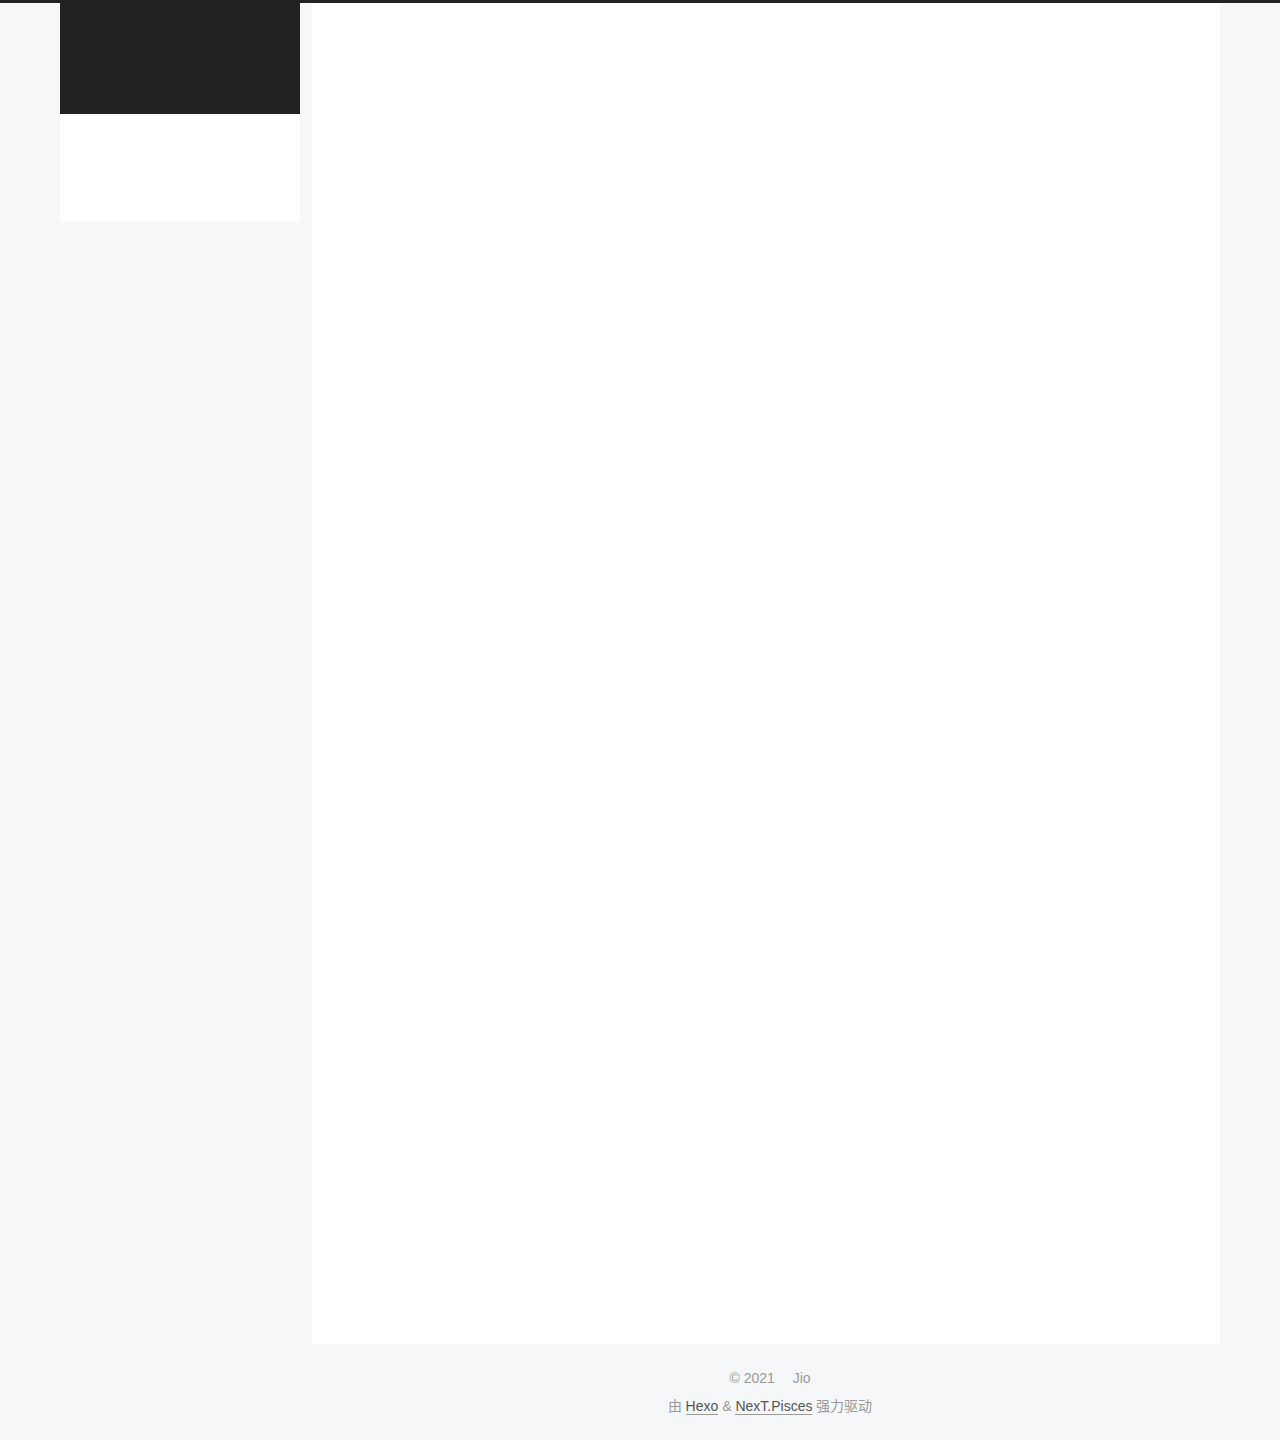
==== index.html @ 6884c003 "Site updated: 2021-04-02 17:48:42" ====
<!DOCTYPE html>
<html lang="zh-CN">
<head>
  <meta charset="UTF-8">
<meta name="viewport" content="width=device-width, initial-scale=1, maximum-scale=2">
<meta name="theme-color" content="#222">
<meta name="generator" content="Hexo 5.4.0">
  <link rel="apple-touch-icon" sizes="180x180" href="/images/apple-touch-icon-next.png">
  <link rel="icon" type="image/png" sizes="32x32" href="/images/favicon-32x32-next.png">
  <link rel="icon" type="image/png" sizes="16x16" href="/images/favicon-16x16-next.png">
  <link rel="mask-icon" href="/images/logo.svg" color="#222">

<link rel="stylesheet" href="/css/main.css">


<link rel="stylesheet" href="/lib/font-awesome/css/all.min.css">

<script id="hexo-configurations">
    var NexT = window.NexT || {};
    var CONFIG = {"hostname":"jio.ee","root":"/","scheme":"Pisces","version":"7.8.0","exturl":false,"sidebar":{"position":"left","display":"post","padding":18,"offset":12,"onmobile":false},"copycode":{"enable":false,"show_result":false,"style":null},"back2top":{"enable":true,"sidebar":false,"scrollpercent":false},"bookmark":{"enable":false,"color":"#222","save":"auto"},"fancybox":false,"mediumzoom":false,"lazyload":false,"pangu":false,"comments":{"style":"tabs","active":null,"storage":true,"lazyload":false,"nav":null},"algolia":{"hits":{"per_page":10},"labels":{"input_placeholder":"Search for Posts","hits_empty":"We didn't find any results for the search: ${query}","hits_stats":"${hits} results found in ${time} ms"}},"localsearch":{"enable":false,"trigger":"auto","top_n_per_article":1,"unescape":false,"preload":false},"motion":{"enable":true,"async":false,"transition":{"post_block":"fadeIn","post_header":"slideDownIn","post_body":"slideDownIn","coll_header":"slideLeftIn","sidebar":"slideUpIn"}}};
  </script>

  <meta property="og:type" content="website">
<meta property="og:title" content="Jio">
<meta property="og:url" content="https://jio.ee/index.html">
<meta property="og:site_name" content="Jio">
<meta property="og:locale" content="zh_CN">
<meta property="article:author" content="Jio">
<meta name="twitter:card" content="summary">

<link rel="canonical" href="https://jio.ee/">


<script id="page-configurations">
  // https://hexo.io/docs/variables.html
  CONFIG.page = {
    sidebar: "",
    isHome : true,
    isPost : false,
    lang   : 'zh-CN'
  };
</script>

  <title>Jio</title>
  






  <noscript>
  <style>
  .use-motion .brand,
  .use-motion .menu-item,
  .sidebar-inner,
  .use-motion .post-block,
  .use-motion .pagination,
  .use-motion .comments,
  .use-motion .post-header,
  .use-motion .post-body,
  .use-motion .collection-header { opacity: initial; }

  .use-motion .site-title,
  .use-motion .site-subtitle {
    opacity: initial;
    top: initial;
  }

  .use-motion .logo-line-before i { left: initial; }
  .use-motion .logo-line-after i { right: initial; }
  </style>
</noscript>

</head>

<body itemscope itemtype="http://schema.org/WebPage">
  <div class="container use-motion">
    <div class="headband"></div>

    <header class="header" itemscope itemtype="http://schema.org/WPHeader">
      <div class="header-inner"><div class="site-brand-container">
  <div class="site-nav-toggle">
    <div class="toggle" aria-label="切换导航栏">
      <span class="toggle-line toggle-line-first"></span>
      <span class="toggle-line toggle-line-middle"></span>
      <span class="toggle-line toggle-line-last"></span>
    </div>
  </div>

  <div class="site-meta">

    <a href="/" class="brand" rel="start">
      <span class="logo-line-before"><i></i></span>
      <h1 class="site-title">Jio</h1>
      <span class="logo-line-after"><i></i></span>
    </a>
      <p class="site-subtitle" itemprop="description">啾啾的成长日记</p>
  </div>

  <div class="site-nav-right">
    <div class="toggle popup-trigger">
    </div>
  </div>
</div>




<nav class="site-nav">
  <ul id="menu" class="main-menu menu">
        <li class="menu-item menu-item-home">

    <a href="/" rel="section"><i class="fa fa-home fa-fw"></i>首页</a>

  </li>
        <li class="menu-item menu-item-archives">

    <a href="/archives/" rel="section"><i class="fa fa-archive fa-fw"></i>归档</a>

  </li>
  </ul>
</nav>




</div>
    </header>

    
  <div class="back-to-top">
    <i class="fa fa-arrow-up"></i>
    <span>0%</span>
  </div>


    <main class="main">
      <div class="main-inner">
        <div class="content-wrap">
          

          <div class="content index posts-expand">
            
      
  
  
  <article itemscope itemtype="http://schema.org/Article" class="post-block" lang="zh-CN">
    <link itemprop="mainEntityOfPage" href="https://jio.ee/2021/04/02/helloworld/">

    <span hidden itemprop="author" itemscope itemtype="http://schema.org/Person">
      <meta itemprop="image" content="/images/avatar.gif">
      <meta itemprop="name" content="Jio">
      <meta itemprop="description" content="">
    </span>

    <span hidden itemprop="publisher" itemscope itemtype="http://schema.org/Organization">
      <meta itemprop="name" content="Jio">
    </span>
      <header class="post-header">
        <h2 class="post-title" itemprop="name headline">
          
            <a href="/2021/04/02/helloworld/" class="post-title-link" itemprop="url">helloworld</a>
        </h2>

        <div class="post-meta">
            <span class="post-meta-item">
              <span class="post-meta-item-icon">
                <i class="far fa-calendar"></i>
              </span>
              <span class="post-meta-item-text">发表于</span>

              <time title="创建时间：2021-04-02 15:03:25" itemprop="dateCreated datePublished" datetime="2021-04-02T15:03:25+08:00">2021-04-02</time>
            </span>

          

        </div>
      </header>

    
    
    
    <div class="post-body" itemprop="articleBody">

      
          
      
    </div>

    
    
    
      <footer class="post-footer">
        <div class="post-eof"></div>
      </footer>
  </article>
  
  
  

      
  
  
  <article itemscope itemtype="http://schema.org/Article" class="post-block" lang="zh-CN">
    <link itemprop="mainEntityOfPage" href="https://jio.ee/2021/04/02/hello-world/">

    <span hidden itemprop="author" itemscope itemtype="http://schema.org/Person">
      <meta itemprop="image" content="/images/avatar.gif">
      <meta itemprop="name" content="Jio">
      <meta itemprop="description" content="">
    </span>

    <span hidden itemprop="publisher" itemscope itemtype="http://schema.org/Organization">
      <meta itemprop="name" content="Jio">
    </span>
      <header class="post-header">
        <h2 class="post-title" itemprop="name headline">
          
            <a href="/2021/04/02/hello-world/" class="post-title-link" itemprop="url">Hello World</a>
        </h2>

        <div class="post-meta">
            <span class="post-meta-item">
              <span class="post-meta-item-icon">
                <i class="far fa-calendar"></i>
              </span>
              <span class="post-meta-item-text">发表于</span>

              <time title="创建时间：2021-04-02 14:15:33" itemprop="dateCreated datePublished" datetime="2021-04-02T14:15:33+08:00">2021-04-02</time>
            </span>

          

        </div>
      </header>

    
    
    
    <div class="post-body" itemprop="articleBody">

      
          <p>Welcome to <a target="_blank" rel="noopener" href="https://hexo.io/">Hexo</a>! This is your very first post. Check <a target="_blank" rel="noopener" href="https://hexo.io/docs/">documentation</a> for more info. If you get any problems when using Hexo, you can find the answer in <a target="_blank" rel="noopener" href="https://hexo.io/docs/troubleshooting.html">troubleshooting</a> or you can ask me on <a target="_blank" rel="noopener" href="https://github.com/hexojs/hexo/issues">GitHub</a>.</p>
<h2 id="Quick-Start"><a href="#Quick-Start" class="headerlink" title="Quick Start"></a>Quick Start</h2><h3 id="Create-a-new-post"><a href="#Create-a-new-post" class="headerlink" title="Create a new post"></a>Create a new post</h3><figure class="highlight bash"><table><tr><td class="gutter"><pre><span class="line">1</span><br></pre></td><td class="code"><pre><span class="line">$ hexo new <span class="string">&quot;My New Post&quot;</span></span><br></pre></td></tr></table></figure>

<p>More info: <a target="_blank" rel="noopener" href="https://hexo.io/docs/writing.html">Writing</a></p>
<h3 id="Run-server"><a href="#Run-server" class="headerlink" title="Run server"></a>Run server</h3><figure class="highlight bash"><table><tr><td class="gutter"><pre><span class="line">1</span><br></pre></td><td class="code"><pre><span class="line">$ hexo server</span><br></pre></td></tr></table></figure>

<p>More info: <a target="_blank" rel="noopener" href="https://hexo.io/docs/server.html">Server</a></p>
<h3 id="Generate-static-files"><a href="#Generate-static-files" class="headerlink" title="Generate static files"></a>Generate static files</h3><figure class="highlight bash"><table><tr><td class="gutter"><pre><span class="line">1</span><br></pre></td><td class="code"><pre><span class="line">$ hexo generate</span><br></pre></td></tr></table></figure>

<p>More info: <a target="_blank" rel="noopener" href="https://hexo.io/docs/generating.html">Generating</a></p>
<h3 id="Deploy-to-remote-sites"><a href="#Deploy-to-remote-sites" class="headerlink" title="Deploy to remote sites"></a>Deploy to remote sites</h3><figure class="highlight bash"><table><tr><td class="gutter"><pre><span class="line">1</span><br></pre></td><td class="code"><pre><span class="line">$ hexo deploy</span><br></pre></td></tr></table></figure>

<p>More info: <a target="_blank" rel="noopener" href="https://hexo.io/docs/one-command-deployment.html">Deployment</a></p>

      
    </div>

    
    
    
      <footer class="post-footer">
        <div class="post-eof"></div>
      </footer>
  </article>
  
  
  


  



          </div>
          

<script>
  window.addEventListener('tabs:register', () => {
    let { activeClass } = CONFIG.comments;
    if (CONFIG.comments.storage) {
      activeClass = localStorage.getItem('comments_active') || activeClass;
    }
    if (activeClass) {
      let activeTab = document.querySelector(`a[href="#comment-${activeClass}"]`);
      if (activeTab) {
        activeTab.click();
      }
    }
  });
  if (CONFIG.comments.storage) {
    window.addEventListener('tabs:click', event => {
      if (!event.target.matches('.tabs-comment .tab-content .tab-pane')) return;
      let commentClass = event.target.classList[1];
      localStorage.setItem('comments_active', commentClass);
    });
  }
</script>

        </div>
          
  
  <div class="toggle sidebar-toggle">
    <span class="toggle-line toggle-line-first"></span>
    <span class="toggle-line toggle-line-middle"></span>
    <span class="toggle-line toggle-line-last"></span>
  </div>

  <aside class="sidebar">
    <div class="sidebar-inner">

      <ul class="sidebar-nav motion-element">
        <li class="sidebar-nav-toc">
          文章目录
        </li>
        <li class="sidebar-nav-overview">
          站点概览
        </li>
      </ul>

      <!--noindex-->
      <div class="post-toc-wrap sidebar-panel">
      </div>
      <!--/noindex-->

      <div class="site-overview-wrap sidebar-panel">
        <div class="site-author motion-element" itemprop="author" itemscope itemtype="http://schema.org/Person">
  <p class="site-author-name" itemprop="name">Jio</p>
  <div class="site-description" itemprop="description"></div>
</div>
<div class="site-state-wrap motion-element">
  <nav class="site-state">
      <div class="site-state-item site-state-posts">
          <a href="/archives/">
        
          <span class="site-state-item-count">2</span>
          <span class="site-state-item-name">日志</span>
        </a>
      </div>
  </nav>
</div>
  <div class="links-of-author motion-element">
      <span class="links-of-author-item">
        <a href="https://github.com/jiopia" title="GitHub → https:&#x2F;&#x2F;github.com&#x2F;jiopia" rel="noopener" target="_blank"><i class="fab fa-github fa-fw"></i>GitHub</a>
      </span>
      <span class="links-of-author-item">
        <a href="mailto:admin@jio.ee" title="E-Mail → mailto:admin@jio.ee"><i class="fa fa-envelope fa-fw"></i>E-Mail</a>
      </span>
  </div>



      </div>

    </div>
  </aside>
  <div id="sidebar-dimmer"></div>


      </div>
    </main>

    <footer class="footer">
      <div class="footer-inner">
        

        

<div class="copyright">
  
  &copy; 
  <span itemprop="copyrightYear">2021</span>
  <span class="with-love">
    <i class="fa fa-heart"></i>
  </span>
  <span class="author" itemprop="copyrightHolder">Jio</span>
</div>
  <div class="powered-by">由 <a href="https://hexo.io/" class="theme-link" rel="noopener" target="_blank">Hexo</a> & <a href="https://pisces.theme-next.org/" class="theme-link" rel="noopener" target="_blank">NexT.Pisces</a> 强力驱动
  </div>

        








      </div>
    </footer>
  </div>

  
  <script src="/lib/anime.min.js"></script>
  <script src="/lib/velocity/velocity.min.js"></script>
  <script src="/lib/velocity/velocity.ui.min.js"></script>

<script src="/js/utils.js"></script>

<script src="/js/motion.js"></script>


<script src="/js/schemes/pisces.js"></script>


<script src="/js/next-boot.js"></script>




  















  

  

</body>
</html>
---- css/main.css ----
:root {
  --body-bg-color: #f5f7f9;
  --content-bg-color: #fff;
  --card-bg-color: #f5f5f5;
  --text-color: #555;
  --blockquote-color: #666;
  --link-color: #555;
  --link-hover-color: #222;
  --brand-color: #fff;
  --brand-hover-color: #fff;
  --table-row-odd-bg-color: #f9f9f9;
  --table-row-hover-bg-color: #f5f5f5;
  --menu-item-bg-color: #f5f5f5;
  --btn-default-bg: #fff;
  --btn-default-color: #555;
  --btn-default-border-color: #555;
  --btn-default-hover-bg: #222;
  --btn-default-hover-color: #fff;
  --btn-default-hover-border-color: #222;
}
html {
  line-height: 1.15; /* 1 */
  -webkit-text-size-adjust: 100%; /* 2 */
}
body {
  margin: 0;
}
main {
  display: block;
}
h1 {
  font-size: 2em;
  margin: 0.67em 0;
}
hr {
  box-sizing: content-box; /* 1 */
  height: 0; /* 1 */
  overflow: visible; /* 2 */
}
pre {
  font-family: monospace, monospace; /* 1 */
  font-size: 1em; /* 2 */
}
a {
  background: transparent;
}
abbr[title] {
  border-bottom: none; /* 1 */
  text-decoration: underline; /* 2 */
  text-decoration: underline dotted; /* 2 */
}
b,
strong {
  font-weight: bolder;
}
code,
kbd,
samp {
  font-family: monospace, monospace; /* 1 */
  font-size: 1em; /* 2 */
}
small {
  font-size: 80%;
}
sub,
sup {
  font-size: 75%;
  line-height: 0;
  position: relative;
  vertical-align: baseline;
}
sub {
  bottom: -0.25em;
}
sup {
  top: -0.5em;
}
img {
  border-style: none;
}
button,
input,
optgroup,
select,
textarea {
  font-family: inherit; /* 1 */
  font-size: 100%; /* 1 */
  line-height: 1.15; /* 1 */
  margin: 0; /* 2 */
}
button,
input {
/* 1 */
  overflow: visible;
}
button,
select {
/* 1 */
  text-transform: none;
}
button,
[type='button'],
[type='reset'],
[type='submit'] {
  -webkit-appearance: button;
}
button::-moz-focus-inner,
[type='button']::-moz-focus-inner,
[type='reset']::-moz-focus-inner,
[type='submit']::-moz-focus-inner {
  border-style: none;
  padding: 0;
}
button:-moz-focusring,
[type='button']:-moz-focusring,
[type='reset']:-moz-focusring,
[type='submit']:-moz-focusring {
  outline: 1px dotted ButtonText;
}
fieldset {
  padding: 0.35em 0.75em 0.625em;
}
legend {
  box-sizing: border-box; /* 1 */
  color: inherit; /* 2 */
  display: table; /* 1 */
  max-width: 100%; /* 1 */
  padding: 0; /* 3 */
  white-space: normal; /* 1 */
}
progress {
  vertical-align: baseline;
}
textarea {
  overflow: auto;
}
[type='checkbox'],
[type='radio'] {
  box-sizing: border-box; /* 1 */
  padding: 0; /* 2 */
}
[type='number']::-webkit-inner-spin-button,
[type='number']::-webkit-outer-spin-button {
  height: auto;
}
[type='search'] {
  outline-offset: -2px; /* 2 */
  -webkit-appearance: textfield; /* 1 */
}
[type='search']::-webkit-search-decoration {
  -webkit-appearance: none;
}
::-webkit-file-upload-button {
  font: inherit; /* 2 */
  -webkit-appearance: button; /* 1 */
}
details {
  display: block;
}
summary {
  display: list-item;
}
template {
  display: none;
}
[hidden] {
  display: none;
}
::selection {
  background: #262a30;
  color: #eee;
}
html,
body {
  height: 100%;
}
body {
  background: var(--body-bg-color);
  color: var(--text-color);
  font-family: 'Lato', "PingFang SC", "Microsoft YaHei", sans-serif;
  font-size: 1em;
  line-height: 2;
}
@media (max-width: 991px) {
  body {
    padding-left: 0 !important;
    padding-right: 0 !important;
  }
}
h1,
h2,
h3,
h4,
h5,
h6 {
  font-family: 'Lato', "PingFang SC", "Microsoft YaHei", sans-serif;
  font-weight: bold;
  line-height: 1.5;
  margin: 20px 0 15px;
}
h1 {
  font-size: 1.5em;
}
h2 {
  font-size: 1.375em;
}
h3 {
  font-size: 1.25em;
}
h4 {
  font-size: 1.125em;
}
h5 {
  font-size: 1em;
}
h6 {
  font-size: 0.875em;
}
p {
  margin: 0 0 20px 0;
}
a,
span.exturl {
  border-bottom: 1px solid #999;
  color: var(--link-color);
  outline: 0;
  text-decoration: none;
  overflow-wrap: break-word;
  word-wrap: break-word;
  cursor: pointer;
}
a:hover,
span.exturl:hover {
  border-bottom-color: var(--link-hover-color);
  color: var(--link-hover-color);
}
iframe,
img,
video {
  display: block;
  margin-left: auto;
  margin-right: auto;
  max-width: 100%;
}
hr {
  background-image: repeating-linear-gradient(-45deg, #ddd, #ddd 4px, transparent 4px, transparent 8px);
  border: 0;
  height: 3px;
  margin: 40px 0;
}
blockquote {
  border-left: 4px solid #ddd;
  color: var(--blockquote-color);
  margin: 0;
  padding: 0 15px;
}
blockquote cite::before {
  content: '-';
  padding: 0 5px;
}
dt {
  font-weight: bold;
}
dd {
  margin: 0;
  padding: 0;
}
kbd {
  background-color: #f5f5f5;
  background-image: linear-gradient(#eee, #fff, #eee);
  border: 1px solid #ccc;
  border-radius: 0.2em;
  box-shadow: 0.1em 0.1em 0.2em rgba(0,0,0,0.1);
  color: #555;
  font-family: inherit;
  padding: 0.1em 0.3em;
  white-space: nowrap;
}
.table-container {
  overflow: auto;
}
table {
  border-collapse: collapse;
  border-spacing: 0;
  font-size: 0.875em;
  margin: 0 0 20px 0;
  width: 100%;
}
tbody tr:nth-of-type(odd) {
  background: var(--table-row-odd-bg-color);
}
tbody tr:hover {
  background: var(--table-row-hover-bg-color);
}
caption,
th,
td {
  font-weight: normal;
  padding: 8px;
  vertical-align: middle;
}
th,
td {
  border: 1px solid #ddd;
  border-bottom: 3px solid #ddd;
}
th {
  font-weight: 700;
  padding-bottom: 10px;
}
td {
  border-bottom-width: 1px;
}
.btn {
  background: var(--btn-default-bg);
  border: 2px solid var(--btn-default-border-color);
  border-radius: 2px;
  color: var(--btn-default-color);
  display: inline-block;
  font-size: 0.875em;
  line-height: 2;
  padding: 0 20px;
  text-decoration: none;
  transition-property: background-color;
  transition-delay: 0s;
  transition-duration: 0.2s;
  transition-timing-function: ease-in-out;
}
.btn:hover {
  background: var(--btn-default-hover-bg);
  border-color: var(--btn-default-hover-border-color);
  color: var(--btn-default-hover-color);
}
.btn + .btn {
  margin: 0 0 8px 8px;
}
.btn .fa-fw {
  text-align: left;
  width: 1.285714285714286em;
}
.toggle {
  line-height: 0;
}
.toggle .toggle-line {
  background: #fff;
  display: inline-block;
  height: 2px;
  left: 0;
  position: relative;
  top: 0;
  transition: all 0.4s;
  vertical-align: top;
  width: 100%;
}
.toggle .toggle-line:not(:first-child) {
  margin-top: 3px;
}
.toggle.toggle-arrow .toggle-line-first {
  left: 50%;
  top: 2px;
  transform: rotate(45deg);
  width: 50%;
}
.toggle.toggle-arrow .toggle-line-middle {
  left: 2px;
  width: 90%;
}
.toggle.toggle-arrow .toggle-line-last {
  left: 50%;
  top: -2px;
  transform: rotate(-45deg);
  width: 50%;
}
.toggle.toggle-close .toggle-line-first {
  transform: rotate(-45deg);
  top: 5px;
}
.toggle.toggle-close .toggle-line-middle {
  opacity: 0;
}
.toggle.toggle-close .toggle-line-last {
  transform: rotate(45deg);
  top: -5px;
}
.highlight,
pre {
  background: #f7f7f7;
  color: #4d4d4c;
  line-height: 1.6;
  margin: 0 auto 20px;
}
pre,
code {
  font-family: consolas, Menlo, monospace, "PingFang SC", "Microsoft YaHei";
}
code {
  background: #eee;
  border-radius: 3px;
  color: #555;
  padding: 2px 4px;
  overflow-wrap: break-word;
  word-wrap: break-word;
}
.highlight *::selection {
  background: #d6d6d6;
}
.highlight pre {
  border: 0;
  margin: 0;
  padding: 10px 0;
}
.highlight table {
  border: 0;
  margin: 0;
  width: auto;
}
.highlight td {
  border: 0;
  padding: 0;
}
.highlight figcaption {
  background: #eff2f3;
  color: #4d4d4c;
  display: flex;
  font-size: 0.875em;
  justify-content: space-between;
  line-height: 1.2;
  padding: 0.5em;
}
.highlight figcaption a {
  color: #4d4d4c;
}
.highlight figcaption a:hover {
  border-bottom-color: #4d4d4c;
}
.highlight .gutter {
  -moz-user-select: none;
  -ms-user-select: none;
  -webkit-user-select: none;
  user-select: none;
}
.highlight .gutter pre {
  background: #eff2f3;
  color: #869194;
  padding-left: 10px;
  padding-right: 10px;
  text-align: right;
}
.highlight .code pre {
  background: #f7f7f7;
  padding-left: 10px;
  width: 100%;
}
.gist table {
  width: auto;
}
.gist table td {
  border: 0;
}
pre {
  overflow: auto;
  padding: 10px;
}
pre code {
  background: none;
  color: #4d4d4c;
  font-size: 0.875em;
  padding: 0;
  text-shadow: none;
}
pre .deletion {
  background: #fdd;
}
pre .addition {
  background: #dfd;
}
pre .meta {
  color: #eab700;
  -moz-user-select: none;
  -ms-user-select: none;
  -webkit-user-select: none;
  user-select: none;
}
pre .comment {
  color: #8e908c;
}
pre .variable,
pre .attribute,
pre .tag,
pre .name,
pre .regexp,
pre .ruby .constant,
pre .xml .tag .title,
pre .xml .pi,
pre .xml .doctype,
pre .html .doctype,
pre .css .id,
pre .css .class,
pre .css .pseudo {
  color: #c82829;
}
pre .number,
pre .preprocessor,
pre .built_in,
pre .builtin-name,
pre .literal,
pre .params,
pre .constant,
pre .command {
  color: #f5871f;
}
pre .ruby .class .title,
pre .css .rules .attribute,
pre .string,
pre .symbol,
pre .value,
pre .inheritance,
pre .header,
pre .ruby .symbol,
pre .xml .cdata,
pre .special,
pre .formula {
  color: #718c00;
}
pre .title,
pre .css .hexcolor {
  color: #3e999f;
}
pre .function,
pre .python .decorator,
pre .python .title,
pre .ruby .function .title,
pre .ruby .title .keyword,
pre .perl .sub,
pre .javascript .title,
pre .coffeescript .title {
  color: #4271ae;
}
pre .keyword,
pre .javascript .function {
  color: #8959a8;
}
.blockquote-center {
  border-left: none;
  margin: 40px 0;
  padding: 0;
  position: relative;
  text-align: center;
}
.blockquote-center .fa {
  display: block;
  opacity: 0.6;
  position: absolute;
  width: 100%;
}
.blockquote-center .fa-quote-left {
  border-top: 1px solid #ccc;
  text-align: left;
  top: -20px;
}
.blockquote-center .fa-quote-right {
  border-bottom: 1px solid #ccc;
  text-align: right;
  bottom: -20px;
}
.blockquote-center p,
.blockquote-center div {
  text-align: center;
}
.post-body .group-picture img {
  margin: 0 auto;
  padding: 0 3px;
}
.group-picture-row {
  margin-bottom: 6px;
  overflow: hidden;
}
.group-picture-column {
  float: left;
  margin-bottom: 10px;
}
.post-body .label {
  color: #555;
  display: inline;
  padding: 0 2px;
}
.post-body .label.default {
  background: #f0f0f0;
}
.post-body .label.primary {
  background: #efe6f7;
}
.post-body .label.info {
  background: #e5f2f8;
}
.post-body .label.success {
  background: #e7f4e9;
}
.post-body .label.warning {
  background: #fcf6e1;
}
.post-body .label.danger {
  background: #fae8eb;
}
.post-body .tabs {
  margin-bottom: 20px;
}
.post-body .tabs,
.tabs-comment {
  display: block;
  padding-top: 10px;
  position: relative;
}
.post-body .tabs ul.nav-tabs,
.tabs-comment ul.nav-tabs {
  display: flex;
  flex-wrap: wrap;
  margin: 0;
  margin-bottom: -1px;
  padding: 0;
}
@media (max-width: 413px) {
  .post-body .tabs ul.nav-tabs,
  .tabs-comment ul.nav-tabs {
    display: block;
    margin-bottom: 5px;
  }
}
.post-body .tabs ul.nav-tabs li.tab,
.tabs-comment ul.nav-tabs li.tab {
  border-bottom: 1px solid #ddd;
  border-left: 1px solid transparent;
  border-right: 1px solid transparent;
  border-top: 3px solid transparent;
  flex-grow: 1;
  list-style-type: none;
  border-radius: 0 0 0 0;
}
@media (max-width: 413px) {
  .post-body .tabs ul.nav-tabs li.tab,
  .tabs-comment ul.nav-tabs li.tab {
    border-bottom: 1px solid transparent;
    border-left: 3px solid transparent;
    border-right: 1px solid transparent;
    border-top: 1px solid transparent;
  }
}
@media (max-width: 413px) {
  .post-body .tabs ul.nav-tabs li.tab,
  .tabs-comment ul.nav-tabs li.tab {
    border-radius: 0;
  }
}
.post-body .tabs ul.nav-tabs li.tab a,
.tabs-comment ul.nav-tabs li.tab a {
  border-bottom: initial;
  display: block;
  line-height: 1.8;
  outline: 0;
  padding: 0.25em 0.75em;
  text-align: center;
  transition-delay: 0s;
  transition-duration: 0.2s;
  transition-timing-function: ease-out;
}
.post-body .tabs ul.nav-tabs li.tab a i,
.tabs-comment ul.nav-tabs li.tab a i {
  width: 1.285714285714286em;
}
.post-body .tabs ul.nav-tabs li.tab.active,
.tabs-comment ul.nav-tabs li.tab.active {
  border-bottom: 1px solid transparent;
  border-left: 1px solid #ddd;
  border-right: 1px solid #ddd;
  border-top: 3px solid #fc6423;
}
@media (max-width: 413px) {
  .post-body .tabs ul.nav-tabs li.tab.active,
  .tabs-comment ul.nav-tabs li.tab.active {
    border-bottom: 1px solid #ddd;
    border-left: 3px solid #fc6423;
    border-right: 1px solid #ddd;
    border-top: 1px solid #ddd;
  }
}
.post-body .tabs ul.nav-tabs li.tab.active a,
.tabs-comment ul.nav-tabs li.tab.active a {
  color: var(--link-color);
  cursor: default;
}
.post-body .tabs .tab-content .tab-pane,
.tabs-comment .tab-content .tab-pane {
  border: 1px solid #ddd;
  border-top: 0;
  padding: 20px 20px 0 20px;
  border-radius: 0;
}
.post-body .tabs .tab-content .tab-pane:not(.active),
.tabs-comment .tab-content .tab-pane:not(.active) {
  display: none;
}
.post-body .tabs .tab-content .tab-pane.active,
.tabs-comment .tab-content .tab-pane.active {
  display: block;
}
.post-body .tabs .tab-content .tab-pane.active:nth-of-type(1),
.tabs-comment .tab-content .tab-pane.active:nth-of-type(1) {
  border-radius: 0 0 0 0;
}
@media (max-width: 413px) {
  .post-body .tabs .tab-content .tab-pane.active:nth-of-type(1),
  .tabs-comment .tab-content .tab-pane.active:nth-of-type(1) {
    border-radius: 0;
  }
}
.post-body .note {
  border-radius: 3px;
  margin-bottom: 20px;
  padding: 1em;
  position: relative;
  border: 1px solid #eee;
  border-left-width: 5px;
}
.post-body .note h2,
.post-body .note h3,
.post-body .note h4,
.post-body .note h5,
.post-body .note h6 {
  margin-top: 0;
  border-bottom: initial;
  margin-bottom: 0;
  padding-top: 0;
}
.post-body .note p:first-child,
.post-body .note ul:first-child,
.post-body .note ol:first-child,
.post-body .note table:first-child,
.post-body .note pre:first-child,
.post-body .note blockquote:first-child,
.post-body .note img:first-child {
  margin-top: 0;
}
.post-body .note p:last-child,
.post-body .note ul:last-child,
.post-body .note ol:last-child,
.post-body .note table:last-child,
.post-body .note pre:last-child,
.post-body .note blockquote:last-child,
.post-body .note img:last-child {
  margin-bottom: 0;
}
.post-body .note.default {
  border-left-color: #777;
}
.post-body .note.default h2,
.post-body .note.default h3,
.post-body .note.default h4,
.post-body .note.default h5,
.post-body .note.default h6 {
  color: #777;
}
.post-body .note.primary {
  border-left-color: #6f42c1;
}
.post-body .note.primary h2,
.post-body .note.primary h3,
.post-body .note.primary h4,
.post-body .note.primary h5,
.post-body .note.primary h6 {
  color: #6f42c1;
}
.post-body .note.info {
  border-left-color: #428bca;
}
.post-body .note.info h2,
.post-body .note.info h3,
.post-body .note.info h4,
.post-body .note.info h5,
.post-body .note.info h6 {
  color: #428bca;
}
.post-body .note.success {
  border-left-color: #5cb85c;
}
.post-body .note.success h2,
.post-body .note.success h3,
.post-body .note.success h4,
.post-body .note.success h5,
.post-body .note.success h6 {
  color: #5cb85c;
}
.post-body .note.warning {
  border-left-color: #f0ad4e;
}
.post-body .note.warning h2,
.post-body .note.warning h3,
.post-body .note.warning h4,
.post-body .note.warning h5,
.post-body .note.warning h6 {
  color: #f0ad4e;
}
.post-body .note.danger {
  border-left-color: #d9534f;
}
.post-body .note.danger h2,
.post-body .note.danger h3,
.post-body .note.danger h4,
.post-body .note.danger h5,
.post-body .note.danger h6 {
  color: #d9534f;
}
.pagination .prev,
.pagination .next,
.pagination .page-number,
.pagination .space {
  display: inline-block;
  margin: 0 10px;
  padding: 0 11px;
  position: relative;
  top: -1px;
}
@media (max-width: 767px) {
  .pagination .prev,
  .pagination .next,
  .pagination .page-number,
  .pagination .space {
    margin: 0 5px;
  }
}
.pagination {
  border-top: 1px solid #eee;
  margin: 120px 0 0;
  text-align: center;
}
.pagination .prev,
.pagination .next,
.pagination .page-number {
  border-bottom: 0;
  border-top: 1px solid #eee;
  transition-property: border-color;
  transition-delay: 0s;
  transition-duration: 0.2s;
  transition-timing-function: ease-in-out;
}
.pagination .prev:hover,
.pagination .next:hover,
.pagination .page-number:hover {
  border-top-color: #222;
}
.pagination .space {
  margin: 0;
  padding: 0;
}
.pagination .prev {
  margin-left: 0;
}
.pagination .next {
  margin-right: 0;
}
.pagination .page-number.current {
  background: #ccc;
  border-top-color: #ccc;
  color: #fff;
}
@media (max-width: 767px) {
  .pagination {
    border-top: none;
  }
  .pagination .prev,
  .pagination .next,
  .pagination .page-number {
    border-bottom: 1px solid #eee;
    border-top: 0;
    margin-bottom: 10px;
    padding: 0 10px;
  }
  .pagination .prev:hover,
  .pagination .next:hover,
  .pagination .page-number:hover {
    border-bottom-color: #222;
  }
}
.comments {
  margin-top: 60px;
  overflow: hidden;
}
.comment-button-group {
  display: flex;
  flex-wrap: wrap-reverse;
  justify-content: center;
  margin: 1em 0;
}
.comment-button-group .comment-button {
  margin: 0.1em 0.2em;
}
.comment-button-group .comment-button.active {
  background: var(--btn-default-hover-bg);
  border-color: var(--btn-default-hover-border-color);
  color: var(--btn-default-hover-color);
}
.comment-position {
  display: none;
}
.comment-position.active {
  display: block;
}
.tabs-comment {
  background: var(--content-bg-color);
  margin-top: 4em;
  padding-top: 0;
}
.tabs-comment .comments {
  border: 0;
  box-shadow: none;
  margin-top: 0;
  padding-top: 0;
}
.container {
  min-height: 100%;
  position: relative;
}
.main-inner {
  margin: 0 auto;
  width: calc(100% - 20px);
}
@media (min-width: 1200px) {
  .main-inner {
    width: 1160px;
  }
}
@media (min-width: 1600px) {
  .main-inner {
    width: 73%;
  }
}
@media (max-width: 767px) {
  .content-wrap {
    padding: 0 20px;
  }
}
.header {
  background: transparent;
}
.header-inner {
  margin: 0 auto;
  width: calc(100% - 20px);
}
@media (min-width: 1200px) {
  .header-inner {
    width: 1160px;
  }
}
@media (min-width: 1600px) {
  .header-inner {
    width: 73%;
  }
}
.site-brand-container {
  display: flex;
  flex-shrink: 0;
  padding: 0 10px;
}
.headband {
  background: #222;
  height: 3px;
}
.site-meta {
  flex-grow: 1;
  text-align: center;
}
@media (max-width: 767px) {
  .site-meta {
    text-align: center;
  }
}
.brand {
  border-bottom: none;
  color: var(--brand-color);
  display: inline-block;
  line-height: 1.375em;
  padding: 0 40px;
  position: relative;
}
.brand:hover {
  color: var(--brand-hover-color);
}
.site-title {
  font-family: 'Lato', "PingFang SC", "Microsoft YaHei", sans-serif;
  font-size: 1.375em;
  font-weight: normal;
  margin: 0;
}
.site-subtitle {
  color: #ddd;
  font-size: 0.8125em;
  margin: 10px 0;
}
.use-motion .brand {
  opacity: 0;
}
.use-motion .site-title,
.use-motion .site-subtitle,
.use-motion .custom-logo-image {
  opacity: 0;
  position: relative;
  top: -10px;
}
.site-nav-toggle,
.site-nav-right {
  display: none;
}
@media (max-width: 767px) {
  .site-nav-toggle,
  .site-nav-right {
    display: flex;
    flex-direction: column;
    justify-content: center;
  }
}
.site-nav-toggle .toggle,
.site-nav-right .toggle {
  color: var(--text-color);
  padding: 10px;
  width: 22px;
}
.site-nav-toggle .toggle .toggle-line,
.site-nav-right .toggle .toggle-line {
  background: var(--text-color);
  border-radius: 1px;
}
.site-nav {
  display: block;
}
@media (max-width: 767px) {
  .site-nav {
    clear: both;
    display: none;
  }
}
.site-nav.site-nav-on {
  display: block;
}
.menu {
  margin-top: 20px;
  padding-left: 0;
  text-align: center;
}
.menu-item {
  display: inline-block;
  list-style: none;
  margin: 0 10px;
}
@media (max-width: 767px) {
  .menu-item {
    display: block;
    margin-top: 10px;
  }
  .menu-item.menu-item-search {
    display: none;
  }
}
.menu-item a,
.menu-item span.exturl {
  border-bottom: 0;
  display: block;
  font-size: 0.8125em;
  transition-property: border-color;
  transition-delay: 0s;
  transition-duration: 0.2s;
  transition-timing-function: ease-in-out;
}
@media (hover: none) {
  .menu-item a:hover,
  .menu-item span.exturl:hover {
    border-bottom-color: transparent !important;
  }
}
.menu-item .fa,
.menu-item .fab,
.menu-item .far,
.menu-item .fas {
  margin-right: 8px;
}
.menu-item .badge {
  display: inline-block;
  font-weight: bold;
  line-height: 1;
  margin-left: 0.35em;
  margin-top: 0.35em;
  text-align: center;
  white-space: nowrap;
}
@media (max-width: 767px) {
  .menu-item .badge {
    float: right;
    margin-left: 0;
  }
}
.menu-item-active a,
.menu .menu-item a:hover,
.menu .menu-item span.exturl:hover {
  background: var(--menu-item-bg-color);
}
.use-motion .menu-item {
  opacity: 0;
}
.sidebar {
  background: #222;
  bottom: 0;
  box-shadow: inset 0 2px 6px #000;
  position: fixed;
  top: 0;
}
@media (max-width: 991px) {
  .sidebar {
    display: none;
  }
}
.sidebar-inner {
  color: #999;
  padding: 18px 10px;
  text-align: center;
}
.cc-license {
  margin-top: 10px;
  text-align: center;
}
.cc-license .cc-opacity {
  border-bottom: none;
  opacity: 0.7;
}
.cc-license .cc-opacity:hover {
  opacity: 0.9;
}
.cc-license img {
  display: inline-block;
}
.site-author-image {
  border: 1px solid #eee;
  display: block;
  margin: 0 auto;
  max-width: 120px;
  padding: 2px;
}
.site-author-name {
  color: var(--text-color);
  font-weight: 600;
  margin: 0;
  text-align: center;
}
.site-description {
  color: #999;
  font-size: 0.8125em;
  margin-top: 0;
  text-align: center;
}
.links-of-author {
  margin-top: 15px;
}
.links-of-author a,
.links-of-author span.exturl {
  border-bottom-color: #555;
  display: inline-block;
  font-size: 0.8125em;
  margin-bottom: 10px;
  margin-right: 10px;
  vertical-align: middle;
}
.links-of-author a::before,
.links-of-author span.exturl::before {
  background: #cdecfe;
  border-radius: 50%;
  content: ' ';
  display: inline-block;
  height: 4px;
  margin-right: 3px;
  vertical-align: middle;
  width: 4px;
}
.sidebar-button {
  margin-top: 15px;
}
.sidebar-button a {
  border: 1px solid #fc6423;
  border-radius: 4px;
  color: #fc6423;
  display: inline-block;
  padding: 0 15px;
}
.sidebar-button a .fa,
.sidebar-button a .fab,
.sidebar-button a .far,
.sidebar-button a .fas {
  margin-right: 5px;
}
.sidebar-button a:hover {
  background: #fc6423;
  border: 1px solid #fc6423;
  color: #fff;
}
.sidebar-button a:hover .fa,
.sidebar-button a:hover .fab,
.sidebar-button a:hover .far,
.sidebar-button a:hover .fas {
  color: #fff;
}
.links-of-blogroll {
  font-size: 0.8125em;
  margin-top: 10px;
}
.links-of-blogroll-title {
  font-size: 0.875em;
  font-weight: 600;
  margin-top: 0;
}
.links-of-blogroll-list {
  list-style: none;
  margin: 0;
  padding: 0;
}
#sidebar-dimmer {
  display: none;
}
@media (max-width: 767px) {
  #sidebar-dimmer {
    background: #000;
    display: block;
    height: 100%;
    left: 100%;
    opacity: 0;
    position: fixed;
    top: 0;
    width: 100%;
    z-index: 1100;
  }
  .sidebar-active + #sidebar-dimmer {
    opacity: 0.7;
    transform: translateX(-100%);
    transition: opacity 0.5s;
  }
}
.sidebar-nav {
  margin: 0;
  padding-bottom: 20px;
  padding-left: 0;
}
.sidebar-nav li {
  border-bottom: 1px solid transparent;
  color: var(--text-color);
  cursor: pointer;
  display: inline-block;
  font-size: 0.875em;
}
.sidebar-nav li.sidebar-nav-overview {
  margin-left: 10px;
}
.sidebar-nav li:hover {
  color: #fc6423;
}
.sidebar-nav .sidebar-nav-active {
  border-bottom-color: #fc6423;
  color: #fc6423;
}
.sidebar-nav .sidebar-nav-active:hover {
  color: #fc6423;
}
.sidebar-panel {
  display: none;
  overflow-x: hidden;
  overflow-y: auto;
}
.sidebar-panel-active {
  display: block;
}
.sidebar-toggle {
  background: #222;
  bottom: 45px;
  cursor: pointer;
  height: 14px;
  left: 30px;
  padding: 5px;
  position: fixed;
  width: 14px;
  z-index: 1300;
}
@media (max-width: 991px) {
  .sidebar-toggle {
    left: 20px;
    opacity: 0.8;
    display: none;
  }
}
.sidebar-toggle:hover .toggle-line {
  background: #fc6423;
}
.post-toc {
  font-size: 0.875em;
}
.post-toc ol {
  list-style: none;
  margin: 0;
  padding: 0 2px 5px 10px;
  text-align: left;
}
.post-toc ol > ol {
  padding-left: 0;
}
.post-toc ol a {
  transition-property: all;
  transition-delay: 0s;
  transition-duration: 0.2s;
  transition-timing-function: ease-in-out;
}
.post-toc .nav-item {
  line-height: 1.8;
  overflow: hidden;
  text-overflow: ellipsis;
  white-space: nowrap;
}
.post-toc .nav .nav-child {
  display: none;
}
.post-toc .nav .active > .nav-child {
  display: block;
}
.post-toc .nav .active-current > .nav-child {
  display: block;
}
.post-toc .nav .active-current > .nav-child > .nav-item {
  display: block;
}
.post-toc .nav .active > a {
  border-bottom-color: #fc6423;
  color: #fc6423;
}
.post-toc .nav .active-current > a {
  color: #fc6423;
}
.post-toc .nav .active-current > a:hover {
  color: #fc6423;
}
.site-state {
  display: flex;
  justify-content: center;
  line-height: 1.4;
  margin-top: 10px;
  overflow: hidden;
  text-align: center;
  white-space: nowrap;
}
.site-state-item {
  padding: 0 15px;
}
.site-state-item:not(:first-child) {
  border-left: 1px solid #eee;
}
.site-state-item a {
  border-bottom: none;
}
.site-state-item-count {
  display: block;
  font-size: 1em;
  font-weight: 600;
  text-align: center;
}
.site-state-item-name {
  color: #999;
  font-size: 0.8125em;
}
.footer {
  color: #999;
  font-size: 0.875em;
  padding: 20px 0;
}
.footer.footer-fixed {
  bottom: 0;
  left: 0;
  position: absolute;
  right: 0;
}
.footer-inner {
  box-sizing: border-box;
  margin: 0 auto;
  text-align: center;
  width: calc(100% - 20px);
}
@media (min-width: 1200px) {
  .footer-inner {
    width: 1160px;
  }
}
@media (min-width: 1600px) {
  .footer-inner {
    width: 73%;
  }
}
.languages {
  display: inline-block;
  font-size: 1.125em;
  position: relative;
}
.languages .lang-select-label span {
  margin: 0 0.5em;
}
.languages .lang-select {
  height: 100%;
  left: 0;
  opacity: 0;
  position: absolute;
  top: 0;
  width: 100%;
}
.with-love {
  color: #ff0000;
  display: inline-block;
  margin: 0 5px;
}
.powered-by,
.theme-info {
  display: inline-block;
}
@-moz-keyframes iconAnimate {
  0%, 100% {
    transform: scale(1);
  }
  10%, 30% {
    transform: scale(0.9);
  }
  20%, 40%, 60%, 80% {
    transform: scale(1.1);
  }
  50%, 70% {
    transform: scale(1.1);
  }
}
@-webkit-keyframes iconAnimate {
  0%, 100% {
    transform: scale(1);
  }
  10%, 30% {
    transform: scale(0.9);
  }
  20%, 40%, 60%, 80% {
    transform: scale(1.1);
  }
  50%, 70% {
    transform: scale(1.1);
  }
}
@-o-keyframes iconAnimate {
  0%, 100% {
    transform: scale(1);
  }
  10%, 30% {
    transform: scale(0.9);
  }
  20%, 40%, 60%, 80% {
    transform: scale(1.1);
  }
  50%, 70% {
    transform: scale(1.1);
  }
}
@keyframes iconAnimate {
  0%, 100% {
    transform: scale(1);
  }
  10%, 30% {
    transform: scale(0.9);
  }
  20%, 40%, 60%, 80% {
    transform: scale(1.1);
  }
  50%, 70% {
    transform: scale(1.1);
  }
}
.back-to-top {
  font-size: 12px;
  text-align: center;
  transition-delay: 0s;
  transition-duration: 0.2s;
  transition-timing-function: ease-in-out;
}
.back-to-top {
  background: #222;
  bottom: -100px;
  box-sizing: border-box;
  color: #fff;
  cursor: pointer;
  left: 30px;
  opacity: 0.6;
  padding: 0 6px;
  position: fixed;
  transition-property: bottom;
  z-index: 1300;
  width: 24px;
}
.back-to-top span {
  display: none;
}
.back-to-top:hover {
  color: #fc6423;
}
.back-to-top.back-to-top-on {
  bottom: 30px;
}
@media (max-width: 991px) {
  .back-to-top {
    left: 20px;
    opacity: 0.8;
  }
}
.post-body {
  font-family: 'Lato', "PingFang SC", "Microsoft YaHei", sans-serif;
  overflow-wrap: break-word;
  word-wrap: break-word;
}
@media (min-width: 1200px) {
  .post-body {
    font-size: 1.125em;
  }
}
.post-body .exturl .fa {
  font-size: 0.875em;
  margin-left: 4px;
}
.post-body .image-caption,
.post-body .figure .caption {
  color: #999;
  font-size: 0.875em;
  font-weight: bold;
  line-height: 1;
  margin: -20px auto 15px;
  text-align: center;
}
.post-sticky-flag {
  display: inline-block;
  transform: rotate(30deg);
}
.post-button {
  margin-top: 40px;
  text-align: center;
}
.use-motion .post-block,
.use-motion .pagination,
.use-motion .comments {
  opacity: 0;
}
.use-motion .post-header {
  opacity: 0;
}
.use-motion .post-body {
  opacity: 0;
}
.use-motion .collection-header {
  opacity: 0;
}
.posts-collapse {
  margin-left: 35px;
  position: relative;
}
@media (max-width: 767px) {
  .posts-collapse {
    margin-left: 0px;
    margin-right: 0px;
  }
}
.posts-collapse .collection-title {
  font-size: 1.125em;
  position: relative;
}
.posts-collapse .collection-title::before {
  background: #999;
  border: 1px solid #fff;
  border-radius: 50%;
  content: ' ';
  height: 10px;
  left: 0;
  margin-left: -6px;
  margin-top: -4px;
  position: absolute;
  top: 50%;
  width: 10px;
}
.posts-collapse .collection-year {
  font-size: 1.5em;
  font-weight: bold;
  margin: 60px 0;
  position: relative;
}
.posts-collapse .collection-year::before {
  background: #bbb;
  border-radius: 50%;
  content: ' ';
  height: 8px;
  left: 0;
  margin-left: -4px;
  margin-top: -4px;
  position: absolute;
  top: 50%;
  width: 8px;
}
.posts-collapse .collection-header {
  display: block;
  margin: 0 0 0 20px;
}
.posts-collapse .collection-header small {
  color: #bbb;
  margin-left: 5px;
}
.posts-collapse .post-header {
  border-bottom: 1px dashed #ccc;
  margin: 30px 0;
  padding-left: 15px;
  position: relative;
  transition-property: border;
  transition-delay: 0s;
  transition-duration: 0.2s;
  transition-timing-function: ease-in-out;
}
.posts-collapse .post-header::before {
  background: #bbb;
  border: 1px solid #fff;
  border-radius: 50%;
  content: ' ';
  height: 6px;
  left: 0;
  margin-left: -4px;
  position: absolute;
  top: 0.75em;
  transition-property: background;
  width: 6px;
  transition-delay: 0s;
  transition-duration: 0.2s;
  transition-timing-function: ease-in-out;
}
.posts-collapse .post-header:hover {
  border-bottom-color: #666;
}
.posts-collapse .post-header:hover::before {
  background: #222;
}
.posts-collapse .post-meta {
  display: inline;
  font-size: 0.75em;
  margin-right: 10px;
}
.posts-collapse .post-title {
  display: inline;
}
.posts-collapse .post-title a,
.posts-collapse .post-title span.exturl {
  border-bottom: none;
  color: var(--link-color);
}
.posts-collapse .post-title .fa-external-link-alt {
  font-size: 0.875em;
  margin-left: 5px;
}
.posts-collapse::before {
  background: #f5f5f5;
  content: ' ';
  height: 100%;
  left: 0;
  margin-left: -2px;
  position: absolute;
  top: 1.25em;
  width: 4px;
}
.post-eof {
  background: #ccc;
  height: 1px;
  margin: 80px auto 60px;
  text-align: center;
  width: 8%;
}
.post-block:last-of-type .post-eof {
  display: none;
}
.content {
  padding-top: 40px;
}
@media (min-width: 992px) {
  .post-body {
    text-align: justify;
  }
}
@media (max-width: 991px) {
  .post-body {
    text-align: justify;
  }
}
.post-body h1,
.post-body h2,
.post-body h3,
.post-body h4,
.post-body h5,
.post-body h6 {
  padding-top: 10px;
}
.post-body h1 .header-anchor,
.post-body h2 .header-anchor,
.post-body h3 .header-anchor,
.post-body h4 .header-anchor,
.post-body h5 .header-anchor,
.post-body h6 .header-anchor {
  border-bottom-style: none;
  color: #ccc;
  float: right;
  margin-left: 10px;
  visibility: hidden;
}
.post-body h1 .header-anchor:hover,
.post-body h2 .header-anchor:hover,
.post-body h3 .header-anchor:hover,
.post-body h4 .header-anchor:hover,
.post-body h5 .header-anchor:hover,
.post-body h6 .header-anchor:hover {
  color: inherit;
}
.post-body h1:hover .header-anchor,
.post-body h2:hover .header-anchor,
.post-body h3:hover .header-anchor,
.post-body h4:hover .header-anchor,
.post-body h5:hover .header-anchor,
.post-body h6:hover .header-anchor {
  visibility: visible;
}
.post-body iframe,
.post-body img,
.post-body video {
  margin-bottom: 20px;
}
.post-body .video-container {
  height: 0;
  margin-bottom: 20px;
  overflow: hidden;
  padding-top: 75%;
  position: relative;
  width: 100%;
}
.post-body .video-container iframe,
.post-body .video-container object,
.post-body .video-container embed {
  height: 100%;
  left: 0;
  margin: 0;
  position: absolute;
  top: 0;
  width: 100%;
}
.post-gallery {
  align-items: center;
  display: grid;
  grid-gap: 10px;
  grid-template-columns: 1fr 1fr 1fr;
  margin-bottom: 20px;
}
@media (max-width: 767px) {
  .post-gallery {
    grid-template-columns: 1fr 1fr;
  }
}
.post-gallery a {
  border: 0;
}
.post-gallery img {
  margin: 0;
}
.posts-expand .post-header {
  font-size: 1.125em;
}
.posts-expand .post-title {
  font-size: 1.5em;
  font-weight: normal;
  margin: initial;
  text-align: center;
  overflow-wrap: break-word;
  word-wrap: break-word;
}
.posts-expand .post-title-link {
  border-bottom: none;
  color: var(--link-color);
  display: inline-block;
  position: relative;
  vertical-align: top;
}
.posts-expand .post-title-link::before {
  background: var(--link-color);
  bottom: 0;
  content: '';
  height: 2px;
  left: 0;
  position: absolute;
  transform: scaleX(0);
  visibility: hidden;
  width: 100%;
  transition-delay: 0s;
  transition-duration: 0.2s;
  transition-timing-function: ease-in-out;
}
.posts-expand .post-title-link:hover::before {
  transform: scaleX(1);
  visibility: visible;
}
.posts-expand .post-title-link .fa-external-link-alt {
  font-size: 0.875em;
  margin-left: 5px;
}
.posts-expand .post-meta {
  color: #999;
  font-family: 'Lato', "PingFang SC", "Microsoft YaHei", sans-serif;
  font-size: 0.75em;
  margin: 3px 0 60px 0;
  text-align: center;
}
.posts-expand .post-meta .post-description {
  font-size: 0.875em;
  margin-top: 2px;
}
.posts-expand .post-meta time {
  border-bottom: 1px dashed #999;
  cursor: pointer;
}
.post-meta .post-meta-item + .post-meta-item::before {
  content: '|';
  margin: 0 0.5em;
}
.post-meta-divider {
  margin: 0 0.5em;
}
.post-meta-item-icon {
  margin-right: 3px;
}
@media (max-width: 991px) {
  .post-meta-item-icon {
    display: inline-block;
  }
}
@media (max-width: 991px) {
  .post-meta-item-text {
    display: none;
  }
}
.post-nav {
  border-top: 1px solid #eee;
  display: flex;
  justify-content: space-between;
  margin-top: 15px;
  padding: 10px 5px 0;
}
.post-nav-item {
  flex: 1;
}
.post-nav-item a {
  border-bottom: none;
  display: block;
  font-size: 0.875em;
  line-height: 1.6;
  position: relative;
}
.post-nav-item a:active {
  top: 2px;
}
.post-nav-item .fa {
  font-size: 0.75em;
}
.post-nav-item:first-child {
  margin-right: 15px;
}
.post-nav-item:first-child .fa {
  margin-right: 5px;
}
.post-nav-item:last-child {
  margin-left: 15px;
  text-align: right;
}
.post-nav-item:last-child .fa {
  margin-left: 5px;
}
.rtl.post-body p,
.rtl.post-body a,
.rtl.post-body h1,
.rtl.post-body h2,
.rtl.post-body h3,
.rtl.post-body h4,
.rtl.post-body h5,
.rtl.post-body h6,
.rtl.post-body li,
.rtl.post-body ul,
.rtl.post-body ol {
  direction: rtl;
  font-family: UKIJ Ekran;
}
.rtl.post-title {
  font-family: UKIJ Ekran;
}
.post-tags {
  margin-top: 40px;
  text-align: center;
}
.post-tags a {
  display: inline-block;
  font-size: 0.8125em;
}
.post-tags a:not(:last-child) {
  margin-right: 10px;
}
.post-widgets {
  border-top: 1px solid #eee;
  margin-top: 15px;
  text-align: center;
}
.wp_rating {
  height: 20px;
  line-height: 20px;
  margin-top: 10px;
  padding-top: 6px;
  text-align: center;
}
.social-like {
  display: flex;
  font-size: 0.875em;
  justify-content: center;
  text-align: center;
}
.reward-container {
  margin: 20px auto;
  padding: 10px 0;
  text-align: center;
  width: 90%;
}
.reward-container button {
  background: transparent;
  border: 1px solid #fc6423;
  border-radius: 0;
  color: #fc6423;
  cursor: pointer;
  line-height: 2;
  outline: 0;
  padding: 0 15px;
  vertical-align: text-top;
}
.reward-container button:hover {
  background: #fc6423;
  border: 1px solid transparent;
  color: #fa9366;
}
#qr {
  padding-top: 20px;
}
#qr a {
  border: 0;
}
#qr img {
  display: inline-block;
  margin: 0.8em 2em 0 2em;
  max-width: 100%;
  width: 180px;
}
#qr p {
  text-align: center;
}
.category-all-page .category-all-title {
  text-align: center;
}
.category-all-page .category-all {
  margin-top: 20px;
}
.category-all-page .category-list {
  list-style: none;
  margin: 0;
  padding: 0;
}
.category-all-page .category-list-item {
  margin: 5px 10px;
}
.category-all-page .category-list-count {
  color: #bbb;
}
.category-all-page .category-list-count::before {
  content: ' (';
  display: inline;
}
.category-all-page .category-list-count::after {
  content: ') ';
  display: inline;
}
.category-all-page .category-list-child {
  padding-left: 10px;
}
.event-list {
  padding: 0;
}
.event-list hr {
  background: #222;
  margin: 20px 0 45px 0;
}
.event-list hr::after {
  background: #222;
  color: #fff;
  content: 'NOW';
  display: inline-block;
  font-weight: bold;
  padding: 0 5px;
  text-align: right;
}
.event-list .event {
  background: #222;
  margin: 20px 0;
  min-height: 40px;
  padding: 15px 0 15px 10px;
}
.event-list .event .event-summary {
  color: #fff;
  margin: 0;
  padding-bottom: 3px;
}
.event-list .event .event-summary::before {
  animation: dot-flash 1s alternate infinite ease-in-out;
  color: #fff;
  content: '\f111';
  display: inline-block;
  font-size: 10px;
  margin-right: 25px;
  vertical-align: middle;
  font-family: 'Font Awesome 5 Free';
  font-weight: 900;
}
.event-list .event .event-relative-time {
  color: #bbb;
  display: inline-block;
  font-size: 12px;
  font-weight: normal;
  padding-left: 12px;
}
.event-list .event .event-details {
  color: #fff;
  display: block;
  line-height: 18px;
  margin-left: 56px;
  padding-bottom: 6px;
  padding-top: 3px;
  text-indent: -24px;
}
.event-list .event .event-details::before {
  color: #fff;
  display: inline-block;
  margin-right: 9px;
  text-align: center;
  text-indent: 0;
  width: 14px;
  font-family: 'Font Awesome 5 Free';
  font-weight: 900;
}
.event-list .event .event-details.event-location::before {
  content: '\f041';
}
.event-list .event .event-details.event-duration::before {
  content: '\f017';
}
.event-list .event-past {
  background: #f5f5f5;
}
.event-list .event-past .event-summary,
.event-list .event-past .event-details {
  color: #bbb;
  opacity: 0.9;
}
.event-list .event-past .event-summary::before,
.event-list .event-past .event-details::before {
  animation: none;
  color: #bbb;
}
@-moz-keyframes dot-flash {
  from {
    opacity: 1;
    transform: scale(1);
  }
  to {
    opacity: 0;
    transform: scale(0.8);
  }
}
@-webkit-keyframes dot-flash {
  from {
    opacity: 1;
    transform: scale(1);
  }
  to {
    opacity: 0;
    transform: scale(0.8);
  }
}
@-o-keyframes dot-flash {
  from {
    opacity: 1;
    transform: scale(1);
  }
  to {
    opacity: 0;
    transform: scale(0.8);
  }
}
@keyframes dot-flash {
  from {
    opacity: 1;
    transform: scale(1);
  }
  to {
    opacity: 0;
    transform: scale(0.8);
  }
}
ul.breadcrumb {
  font-size: 0.75em;
  list-style: none;
  margin: 1em 0;
  padding: 0 2em;
  text-align: center;
}
ul.breadcrumb li {
  display: inline;
}
ul.breadcrumb li + li::before {
  content: '/\00a0';
  font-weight: normal;
  padding: 0.5em;
}
ul.breadcrumb li + li:last-child {
  font-weight: bold;
}
.tag-cloud {
  text-align: center;
}
.tag-cloud a {
  display: inline-block;
  margin: 10px;
}
.tag-cloud a:hover {
  color: var(--link-hover-color) !important;
}
.header {
  margin: 0 auto;
  position: relative;
  width: calc(100% - 20px);
}
@media (min-width: 1200px) {
  .header {
    width: 1160px;
  }
}
@media (min-width: 1600px) {
  .header {
    width: 73%;
  }
}
@media (max-width: 991px) {
  .header {
    width: auto;
  }
}
.header-inner {
  background: var(--content-bg-color);
  border-radius: initial;
  box-shadow: initial;
  overflow: hidden;
  padding: 0;
  position: absolute;
  top: 0;
  width: 240px;
}
@media (min-width: 1200px) {
  .header-inner {
    width: 240px;
  }
}
@media (max-width: 991px) {
  .header-inner {
    border-radius: initial;
    position: relative;
    width: auto;
  }
}
.main-inner {
  align-items: flex-start;
  display: flex;
  justify-content: space-between;
  flex-direction: row-reverse;
}
@media (max-width: 991px) {
  .main-inner {
    width: auto;
  }
}
.content-wrap {
  background: var(--content-bg-color);
  border-radius: initial;
  box-shadow: initial;
  box-sizing: border-box;
  padding: 40px;
  width: calc(100% - 252px);
}
@media (max-width: 991px) {
  .content-wrap {
    border-radius: initial;
    padding: 20px;
    width: 100%;
  }
}
.footer-inner {
  padding-left: 260px;
}
.back-to-top {
  left: auto;
  right: 30px;
}
@media (max-width: 991px) {
  .back-to-top {
    right: 20px;
  }
}
@media (max-width: 991px) {
  .footer-inner {
    padding-left: 0;
    padding-right: 0;
    width: auto;
  }
}
.site-brand-container {
  background: #222;
}
@media (max-width: 991px) {
  .site-brand-container {
    box-shadow: 0 0 16px rgba(0,0,0,0.5);
  }
}
.site-meta {
  padding: 20px 0;
}
.brand {
  padding: 0;
}
.site-subtitle {
  margin: 10px 10px 0;
}
.custom-logo-image {
  margin-top: 20px;
}
@media (max-width: 991px) {
  .custom-logo-image {
    display: none;
  }
}
@media (min-width: 768px) and (max-width: 991px) {
  .site-nav-toggle,
  .site-nav-right {
    display: flex;
    flex-direction: column;
    justify-content: center;
  }
}
.site-nav-toggle .toggle,
.site-nav-right .toggle {
  color: #fff;
}
.site-nav-toggle .toggle .toggle-line,
.site-nav-right .toggle .toggle-line {
  background: #fff;
}
@media (min-width: 768px) and (max-width: 991px) {
  .site-nav {
    display: none;
  }
}
.menu .menu-item {
  display: block;
  margin: 0;
}
.menu .menu-item a,
.menu .menu-item span.exturl {
  padding: 5px 20px;
  position: relative;
  text-align: left;
  transition-property: background-color;
}
@media (max-width: 991px) {
  .menu .menu-item.menu-item-search {
    display: none;
  }
}
.menu .menu-item .badge {
  background: #ccc;
  border-radius: 10px;
  color: #fff;
  float: right;
  padding: 2px 5px;
  text-shadow: 1px 1px 0 rgba(0,0,0,0.1);
  vertical-align: middle;
}
.main-menu .menu-item-active a::after {
  background: #bbb;
  border-radius: 50%;
  content: ' ';
  height: 6px;
  margin-top: -3px;
  position: absolute;
  right: 15px;
  top: 50%;
  width: 6px;
}
.sub-menu {
  background: var(--content-bg-color);
  border-bottom: 1px solid #ddd;
  margin: 0;
  padding: 6px 0;
}
.sub-menu .menu-item {
  display: inline-block;
}
.sub-menu .menu-item a,
.sub-menu .menu-item span.exturl {
  background: transparent;
  margin: 5px 10px;
  padding: initial;
}
.sub-menu .menu-item a:hover,
.sub-menu .menu-item span.exturl:hover {
  background: transparent;
  color: #fc6423;
}
.sub-menu .menu-item-active a {
  border-bottom-color: #fc6423;
  color: #fc6423;
}
.sub-menu .menu-item-active a:hover {
  border-bottom-color: #fc6423;
}
.sidebar {
  background: var(--body-bg-color);
  box-shadow: none;
  margin-top: 100%;
  position: static;
  width: 240px;
}
@media (max-width: 991px) {
  .sidebar {
    display: none;
  }
}
.sidebar-toggle {
  display: none;
}
.sidebar-inner {
  background: var(--content-bg-color);
  border-radius: initial;
  box-shadow: initial;
  box-sizing: border-box;
  color: var(--text-color);
  width: 240px;
  opacity: 0;
}
.sidebar-inner.affix {
  position: fixed;
  top: 12px;
}
.sidebar-inner.affix-bottom {
  position: absolute;
}
.site-state-item {
  padding: 0 10px;
}
.sidebar-button {
  border-bottom: 1px dotted #ccc;
  border-top: 1px dotted #ccc;
  margin-top: 10px;
  text-align: center;
}
.sidebar-button a {
  border: 0;
  color: #fc6423;
  display: block;
}
.sidebar-button a:hover {
  background: none;
  border: 0;
  color: #e34603;
}
.sidebar-button a:hover .fa,
.sidebar-button a:hover .fab,
.sidebar-button a:hover .far,
.sidebar-button a:hover .fas {
  color: #e34603;
}
.links-of-author {
  display: flex;
  flex-wrap: wrap;
  margin-top: 10px;
  justify-content: center;
}
.links-of-author-item {
  margin: 5px 0 0;
  width: 50%;
}
.links-of-author-item a,
.links-of-author-item span.exturl {
  box-sizing: border-box;
  display: inline-block;
  margin-bottom: 0;
  margin-right: 0;
  max-width: 216px;
  overflow: hidden;
  padding: 0 5px;
  text-overflow: ellipsis;
  white-space: nowrap;
}
.links-of-author-item a,
.links-of-author-item span.exturl {
  border-bottom: none;
  display: block;
  text-decoration: none;
}
.links-of-author-item a::before,
.links-of-author-item span.exturl::before {
  display: none;
}
.links-of-author-item a:hover,
.links-of-author-item span.exturl:hover {
  background: var(--body-bg-color);
  border-radius: 4px;
}
.links-of-author-item .fa,
.links-of-author-item .fab,
.links-of-author-item .far,
.links-of-author-item .fas {
  margin-right: 2px;
}
.links-of-blogroll-item {
  padding: 0;
}
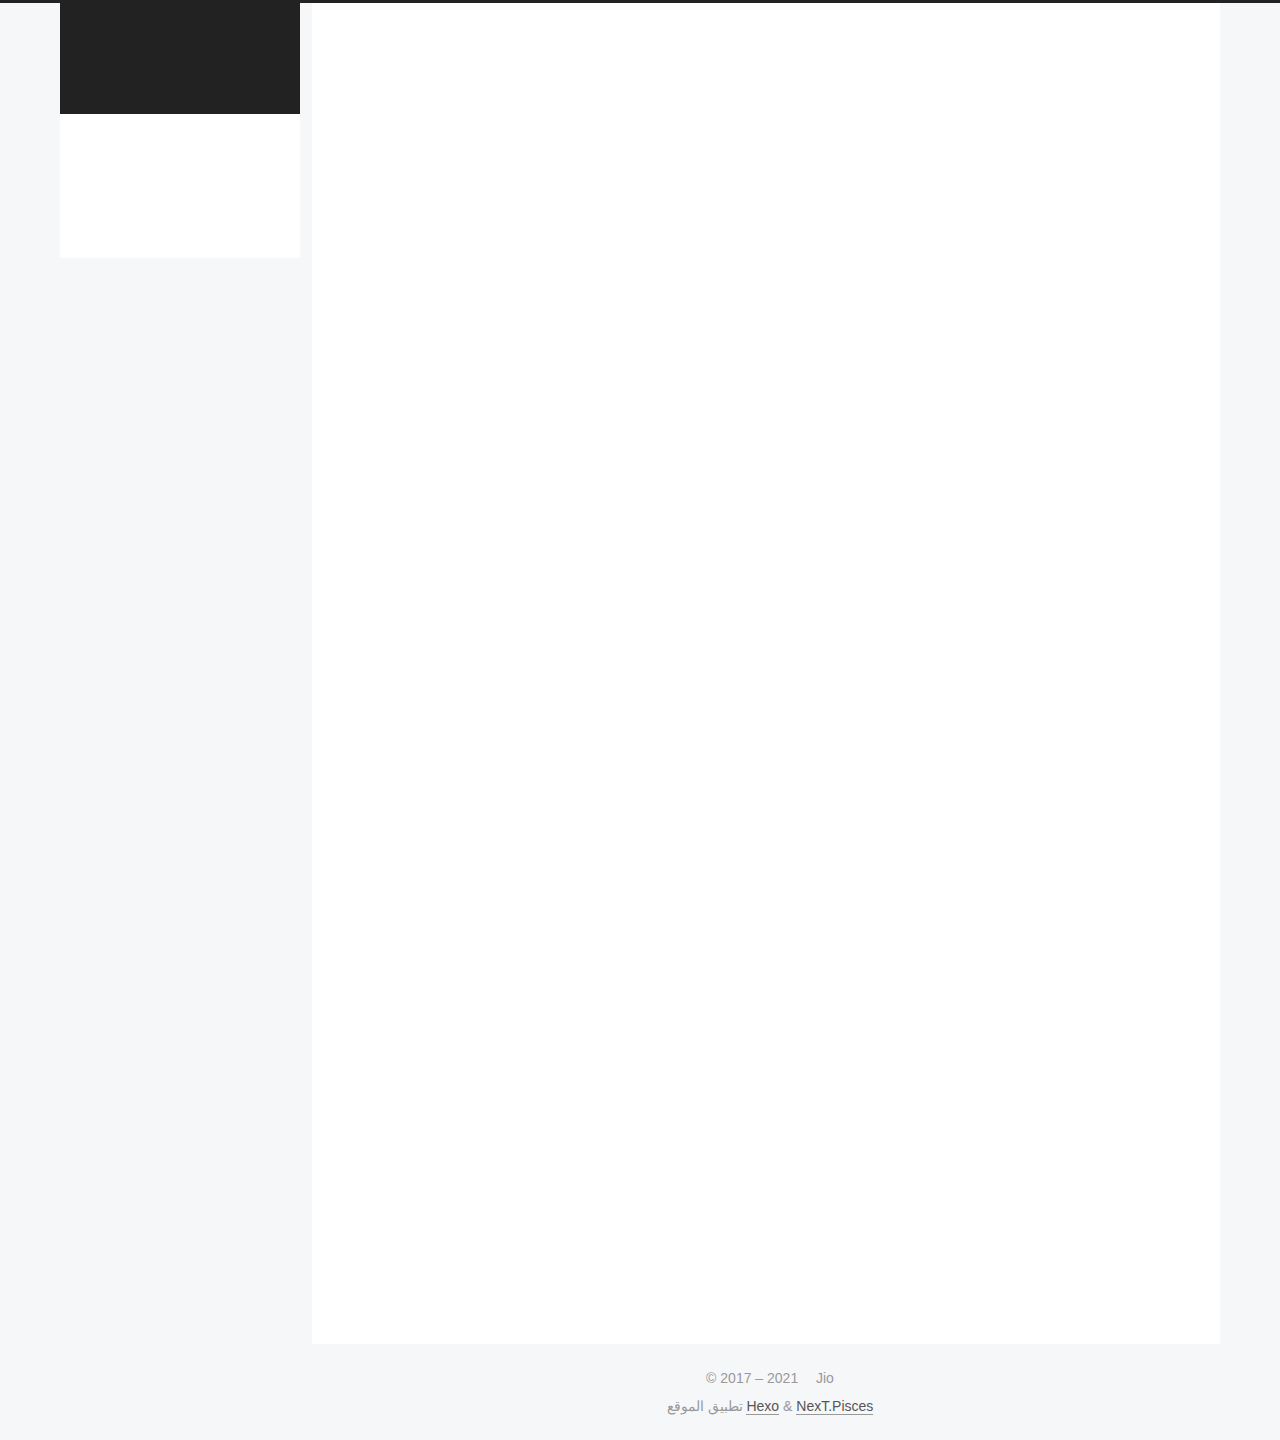
==== commit 73bfb4e6: "Site updated: 2021-04-02 18:07:09" ====
--- a/index.html
+++ b/index.html
@@ -1,5 +1,5 @@
 <!DOCTYPE html>
-<html lang="zh-CN">
+<html lang="zh-Hans">
 <head>
   <meta charset="UTF-8">
 <meta name="viewport" content="width=device-width, initial-scale=1, maximum-scale=2">
@@ -24,7 +24,7 @@
 <meta property="og:title" content="Jio">
 <meta property="og:url" content="https://jio.ee/index.html">
 <meta property="og:site_name" content="Jio">
-<meta property="og:locale" content="zh_CN">
+<meta property="og:locale">
 <meta property="article:author" content="Jio">
 <meta name="twitter:card" content="summary">
 
@@ -37,7 +37,7 @@
     sidebar: "",
     isHome : true,
     isPost : false,
-    lang   : 'zh-CN'
+    lang   : 'zh-Hans'
   };
 </script>
 
@@ -81,7 +81,7 @@
     <header class="header" itemscope itemtype="http://schema.org/WPHeader">
       <div class="header-inner"><div class="site-brand-container">
   <div class="site-nav-toggle">
-    <div class="toggle" aria-label="切换导航栏">
+    <div class="toggle" aria-label="تشغيل شريط التصفح">
       <span class="toggle-line toggle-line-first"></span>
       <span class="toggle-line toggle-line-middle"></span>
       <span class="toggle-line toggle-line-last"></span>
@@ -111,12 +111,17 @@
   <ul id="menu" class="main-menu menu">
         <li class="menu-item menu-item-home">
 
-    <a href="/" rel="section"><i class="fa fa-home fa-fw"></i>首页</a>
+    <a href="/" rel="section"><i class="fa fa-home fa-fw"></i>Home</a>
+
+  </li>
+        <li class="menu-item menu-item-about">
+
+    <a href="/about/" rel="section"><i class="fa fa-user fa-fw"></i>معلومات</a>
 
   </li>
         <li class="menu-item menu-item-archives">
 
-    <a href="/archives/" rel="section"><i class="fa fa-archive fa-fw"></i>归档</a>
+    <a href="/archives/" rel="section"><i class="fa fa-archive fa-fw"></i>الأرشيفات</a>
 
   </li>
   </ul>
@@ -145,11 +150,11 @@
       
   
   
-  <article itemscope itemtype="http://schema.org/Article" class="post-block" lang="zh-CN">
+  <article itemscope itemtype="http://schema.org/Article" class="post-block" lang="zh-Hans">
     <link itemprop="mainEntityOfPage" href="https://jio.ee/2021/04/02/helloworld/">
 
     <span hidden itemprop="author" itemscope itemtype="http://schema.org/Person">
-      <meta itemprop="image" content="/images/avatar.gif">
+      <meta itemprop="image" content="/images/tx.jpg">
       <meta itemprop="name" content="Jio">
       <meta itemprop="description" content="">
     </span>
@@ -168,9 +173,9 @@
               <span class="post-meta-item-icon">
                 <i class="far fa-calendar"></i>
               </span>
-              <span class="post-meta-item-text">发表于</span>
-
-              <time title="创建时间：2021-04-02 15:03:25" itemprop="dateCreated datePublished" datetime="2021-04-02T15:03:25+08:00">2021-04-02</time>
+              <span class="post-meta-item-text">نُشر في</span>
+
+              <time title="أُنشأ: 2021-04-02 15:03:25" itemprop="dateCreated datePublished" datetime="2021-04-02T15:03:25+08:00">2021-04-02</time>
             </span>
 
           
@@ -202,11 +207,11 @@
       
   
   
-  <article itemscope itemtype="http://schema.org/Article" class="post-block" lang="zh-CN">
+  <article itemscope itemtype="http://schema.org/Article" class="post-block" lang="zh-Hans">
     <link itemprop="mainEntityOfPage" href="https://jio.ee/2021/04/02/hello-world/">
 
     <span hidden itemprop="author" itemscope itemtype="http://schema.org/Person">
-      <meta itemprop="image" content="/images/avatar.gif">
+      <meta itemprop="image" content="/images/tx.jpg">
       <meta itemprop="name" content="Jio">
       <meta itemprop="description" content="">
     </span>
@@ -225,9 +230,9 @@
               <span class="post-meta-item-icon">
                 <i class="far fa-calendar"></i>
               </span>
-              <span class="post-meta-item-text">发表于</span>
-
-              <time title="创建时间：2021-04-02 14:15:33" itemprop="dateCreated datePublished" datetime="2021-04-02T14:15:33+08:00">2021-04-02</time>
+              <span class="post-meta-item-text">نُشر في</span>
+
+              <time title="أُنشأ: 2021-04-02 14:15:33" itemprop="dateCreated datePublished" datetime="2021-04-02T14:15:33+08:00">2021-04-02</time>
             </span>
 
           
@@ -313,10 +318,10 @@
 
       <ul class="sidebar-nav motion-element">
         <li class="sidebar-nav-toc">
-          文章目录
+          المحتويات
         </li>
         <li class="sidebar-nav-overview">
-          站点概览
+          عام
         </li>
       </ul>
 
@@ -327,6 +332,8 @@
 
       <div class="site-overview-wrap sidebar-panel">
         <div class="site-author motion-element" itemprop="author" itemscope itemtype="http://schema.org/Person">
+    <img class="site-author-image" itemprop="image" alt="Jio"
+      src="/images/tx.jpg">
   <p class="site-author-name" itemprop="name">Jio</p>
   <div class="site-description" itemprop="description"></div>
 </div>
@@ -336,7 +343,7 @@
           <a href="/archives/">
         
           <span class="site-state-item-count">2</span>
-          <span class="site-state-item-name">日志</span>
+          <span class="site-state-item-name">المقالات</span>
         </a>
       </div>
   </nav>
@@ -370,14 +377,14 @@
 
 <div class="copyright">
   
-  &copy; 
+  &copy; 2017 – 
   <span itemprop="copyrightYear">2021</span>
   <span class="with-love">
     <i class="fa fa-heart"></i>
   </span>
   <span class="author" itemprop="copyrightHolder">Jio</span>
 </div>
-  <div class="powered-by">由 <a href="https://hexo.io/" class="theme-link" rel="noopener" target="_blank">Hexo</a> & <a href="https://pisces.theme-next.org/" class="theme-link" rel="noopener" target="_blank">NexT.Pisces</a> 强力驱动
+  <div class="powered-by">تطبيق الموقع <a href="https://hexo.io/" class="theme-link" rel="noopener" target="_blank">Hexo</a> & <a href="https://pisces.theme-next.org/" class="theme-link" rel="noopener" target="_blank">NexT.Pisces</a>
   </div>
 
         
--- a/css/main.css
+++ b/css/main.css
@@ -1168,7 +1168,7 @@
 }
 .links-of-author a::before,
 .links-of-author span.exturl::before {
-  background: #cdecfe;
+  background: #5bf2ff;
   border-radius: 50%;
   content: ' ';
   display: inline-block;
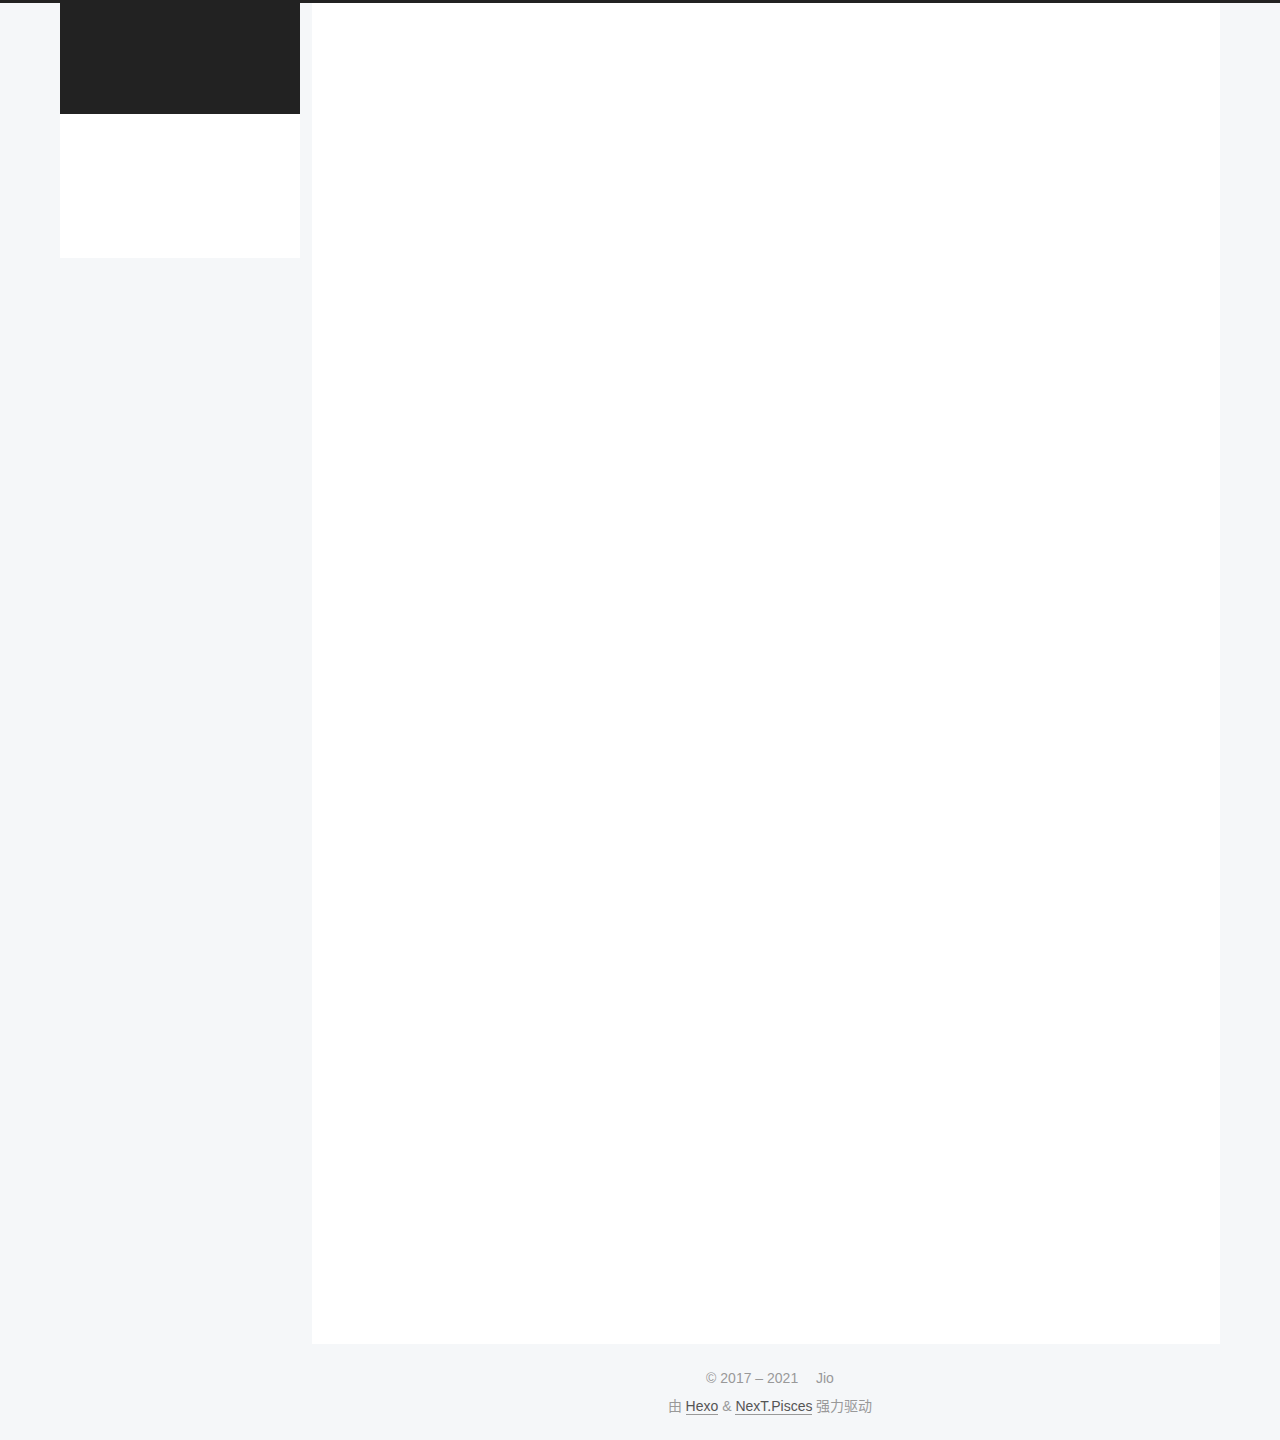
==== commit 0f5f3db5: "Site updated: 2021-04-02 18:21:26" ====
--- a/index.html
+++ b/index.html
@@ -1,5 +1,5 @@
 <!DOCTYPE html>
-<html lang="zh-Hans">
+<html lang="zh-CN">
 <head>
   <meta charset="UTF-8">
 <meta name="viewport" content="width=device-width, initial-scale=1, maximum-scale=2">
@@ -24,7 +24,7 @@
 <meta property="og:title" content="Jio">
 <meta property="og:url" content="https://jio.ee/index.html">
 <meta property="og:site_name" content="Jio">
-<meta property="og:locale">
+<meta property="og:locale" content="zh_CN">
 <meta property="article:author" content="Jio">
 <meta name="twitter:card" content="summary">
 
@@ -37,7 +37,7 @@
     sidebar: "",
     isHome : true,
     isPost : false,
-    lang   : 'zh-Hans'
+    lang   : 'zh-CN'
   };
 </script>
 
@@ -81,7 +81,7 @@
     <header class="header" itemscope itemtype="http://schema.org/WPHeader">
       <div class="header-inner"><div class="site-brand-container">
   <div class="site-nav-toggle">
-    <div class="toggle" aria-label="تشغيل شريط التصفح">
+    <div class="toggle" aria-label="切换导航栏">
       <span class="toggle-line toggle-line-first"></span>
       <span class="toggle-line toggle-line-middle"></span>
       <span class="toggle-line toggle-line-last"></span>
@@ -111,17 +111,17 @@
   <ul id="menu" class="main-menu menu">
         <li class="menu-item menu-item-home">
 
-    <a href="/" rel="section"><i class="fa fa-home fa-fw"></i>Home</a>
+    <a href="/" rel="section"><i class="fa fa-home fa-fw"></i>首页</a>
 
   </li>
         <li class="menu-item menu-item-about">
 
-    <a href="/about/" rel="section"><i class="fa fa-user fa-fw"></i>معلومات</a>
+    <a href="/about/" rel="section"><i class="fa fa-user fa-fw"></i>关于</a>
 
   </li>
         <li class="menu-item menu-item-archives">
 
-    <a href="/archives/" rel="section"><i class="fa fa-archive fa-fw"></i>الأرشيفات</a>
+    <a href="/archives/" rel="section"><i class="fa fa-archive fa-fw"></i>归档</a>
 
   </li>
   </ul>
@@ -150,7 +150,7 @@
       
   
   
-  <article itemscope itemtype="http://schema.org/Article" class="post-block" lang="zh-Hans">
+  <article itemscope itemtype="http://schema.org/Article" class="post-block" lang="zh-CN">
     <link itemprop="mainEntityOfPage" href="https://jio.ee/2021/04/02/helloworld/">
 
     <span hidden itemprop="author" itemscope itemtype="http://schema.org/Person">
@@ -173,12 +173,26 @@
               <span class="post-meta-item-icon">
                 <i class="far fa-calendar"></i>
               </span>
-              <span class="post-meta-item-text">نُشر في</span>
-
-              <time title="أُنشأ: 2021-04-02 15:03:25" itemprop="dateCreated datePublished" datetime="2021-04-02T15:03:25+08:00">2021-04-02</time>
+              <span class="post-meta-item-text">发表于</span>
+
+              <time title="创建时间：2021-04-02 15:03:25" itemprop="dateCreated datePublished" datetime="2021-04-02T15:03:25+08:00">2021-04-02</time>
             </span>
 
           
+  
+  <span class="post-meta-item">
+    
+      <span class="post-meta-item-icon">
+        <i class="far fa-comment"></i>
+      </span>
+      <span class="post-meta-item-text">Disqus：</span>
+    
+    <a title="disqus" href="/2021/04/02/helloworld/#disqus_thread" itemprop="discussionUrl">
+      <span class="post-comments-count disqus-comment-count" data-disqus-identifier="2021/04/02/helloworld/" itemprop="commentCount"></span>
+    </a>
+  </span>
+  
+  
 
         </div>
       </header>
@@ -207,7 +221,7 @@
       
   
   
-  <article itemscope itemtype="http://schema.org/Article" class="post-block" lang="zh-Hans">
+  <article itemscope itemtype="http://schema.org/Article" class="post-block" lang="zh-CN">
     <link itemprop="mainEntityOfPage" href="https://jio.ee/2021/04/02/hello-world/">
 
     <span hidden itemprop="author" itemscope itemtype="http://schema.org/Person">
@@ -230,12 +244,26 @@
               <span class="post-meta-item-icon">
                 <i class="far fa-calendar"></i>
               </span>
-              <span class="post-meta-item-text">نُشر في</span>
-
-              <time title="أُنشأ: 2021-04-02 14:15:33" itemprop="dateCreated datePublished" datetime="2021-04-02T14:15:33+08:00">2021-04-02</time>
+              <span class="post-meta-item-text">发表于</span>
+
+              <time title="创建时间：2021-04-02 14:15:33" itemprop="dateCreated datePublished" datetime="2021-04-02T14:15:33+08:00">2021-04-02</time>
             </span>
 
           
+  
+  <span class="post-meta-item">
+    
+      <span class="post-meta-item-icon">
+        <i class="far fa-comment"></i>
+      </span>
+      <span class="post-meta-item-text">Disqus：</span>
+    
+    <a title="disqus" href="/2021/04/02/hello-world/#disqus_thread" itemprop="discussionUrl">
+      <span class="post-comments-count disqus-comment-count" data-disqus-identifier="2021/04/02/hello-world/" itemprop="commentCount"></span>
+    </a>
+  </span>
+  
+  
 
         </div>
       </header>
@@ -318,10 +346,10 @@
 
       <ul class="sidebar-nav motion-element">
         <li class="sidebar-nav-toc">
-          المحتويات
+          文章目录
         </li>
         <li class="sidebar-nav-overview">
-          عام
+          站点概览
         </li>
       </ul>
 
@@ -343,7 +371,7 @@
           <a href="/archives/">
         
           <span class="site-state-item-count">2</span>
-          <span class="site-state-item-name">المقالات</span>
+          <span class="site-state-item-name">日志</span>
         </a>
       </div>
   </nav>
@@ -384,7 +412,7 @@
   </span>
   <span class="author" itemprop="copyrightHolder">Jio</span>
 </div>
-  <div class="powered-by">تطبيق الموقع <a href="https://hexo.io/" class="theme-link" rel="noopener" target="_blank">Hexo</a> & <a href="https://pisces.theme-next.org/" class="theme-link" rel="noopener" target="_blank">NexT.Pisces</a>
+  <div class="powered-by">由 <a href="https://hexo.io/" class="theme-link" rel="noopener" target="_blank">Hexo</a> & <a href="https://pisces.theme-next.org/" class="theme-link" rel="noopener" target="_blank">NexT.Pisces</a> 强力驱动
   </div>
 
         
@@ -438,5 +466,16 @@
 
   
 
+<script>
+  function loadCount() {
+    var d = document, s = d.createElement('script');
+    s.src = 'https://Jio.disqus.com/count.js';
+    s.id = 'dsq-count-scr';
+    (d.head || d.body).appendChild(s);
+  }
+  // defer loading until the whole page loading is completed
+  window.addEventListener('load', loadCount, false);
+</script>
+
 </body>
 </html>
--- a/css/main.css
+++ b/css/main.css
@@ -1168,7 +1168,7 @@
 }
 .links-of-author a::before,
 .links-of-author span.exturl::before {
-  background: #5bf2ff;
+  background: #fffcff;
   border-radius: 50%;
   content: ' ';
   display: inline-block;
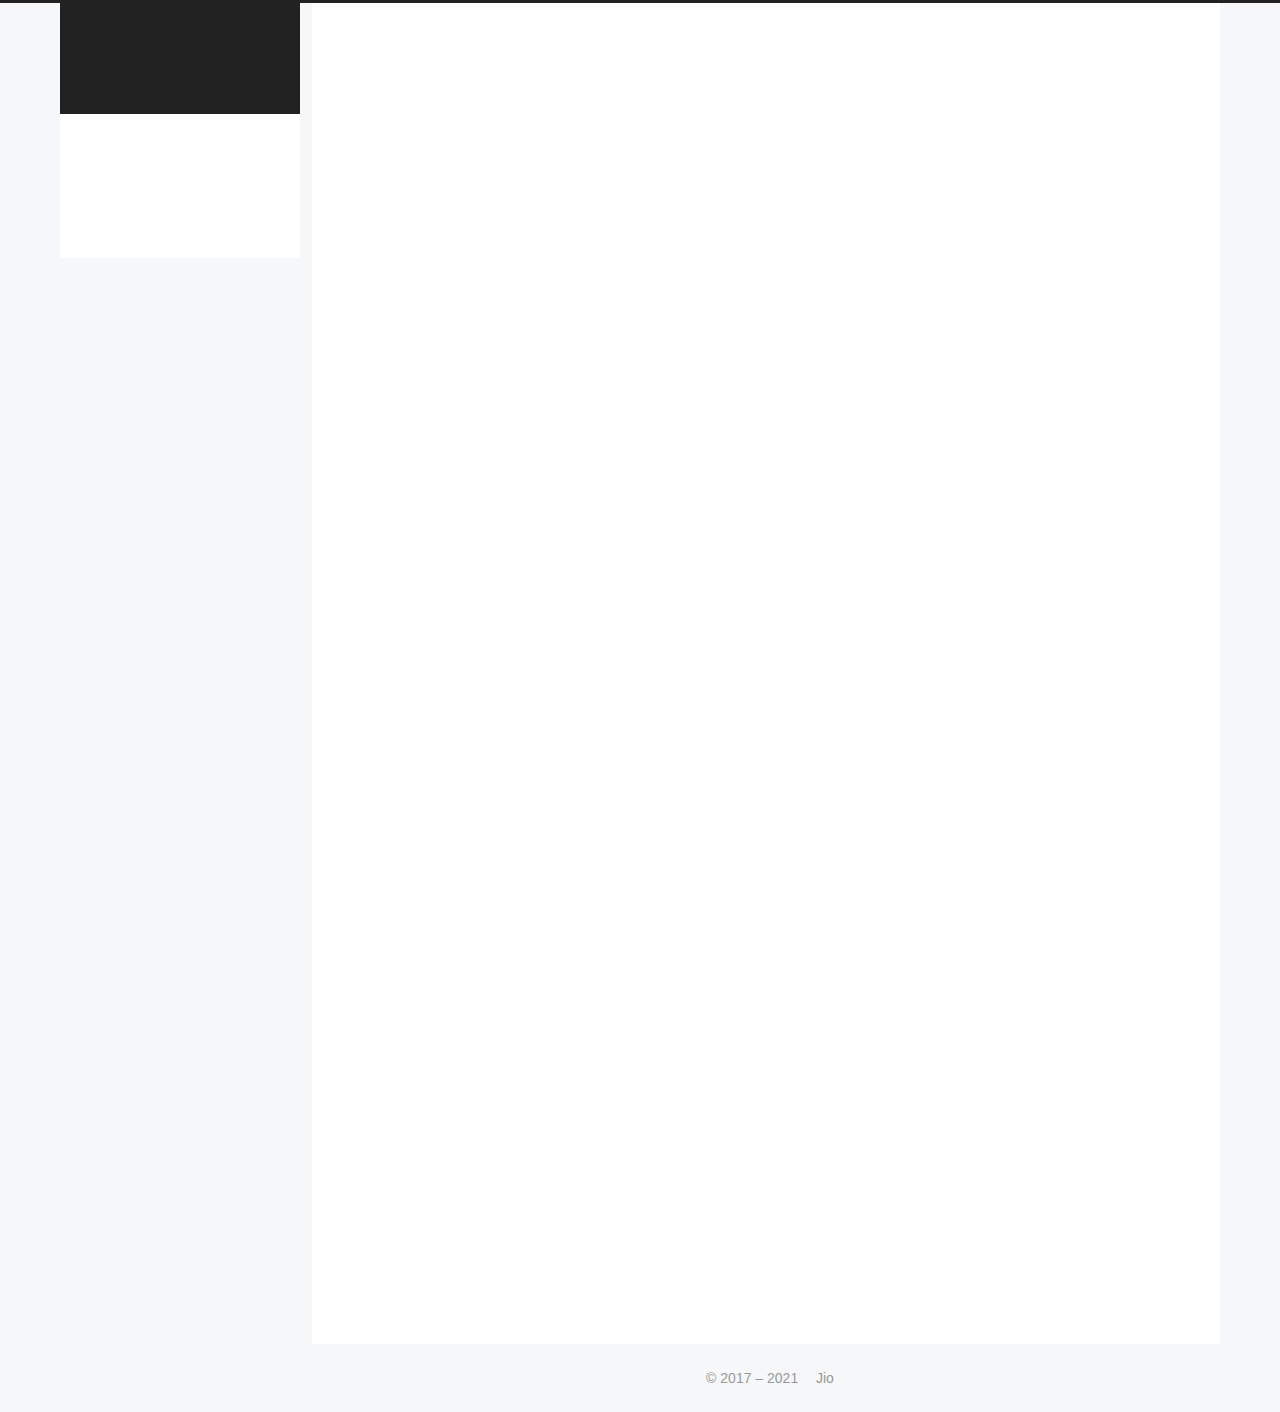
==== commit bcaa66e9: "Site updated: 2021-04-02 18:55:10" ====
--- a/index.html
+++ b/index.html
@@ -412,8 +412,6 @@
   </span>
   <span class="author" itemprop="copyrightHolder">Jio</span>
 </div>
-  <div class="powered-by">由 <a href="https://hexo.io/" class="theme-link" rel="noopener" target="_blank">Hexo</a> & <a href="https://pisces.theme-next.org/" class="theme-link" rel="noopener" target="_blank">NexT.Pisces</a> 强力驱动
-  </div>
 
         
 
--- a/css/main.css
+++ b/css/main.css
@@ -1141,6 +1141,7 @@
   margin: 0 auto;
   max-width: 120px;
   padding: 2px;
+  border-radius: 50%;
 }
 .site-author-name {
   color: var(--text-color);
@@ -1168,7 +1169,7 @@
 }
 .links-of-author a::before,
 .links-of-author span.exturl::before {
-  background: #fffcff;
+  background: #ff1167;
   border-radius: 50%;
   content: ' ';
   display: inline-block;
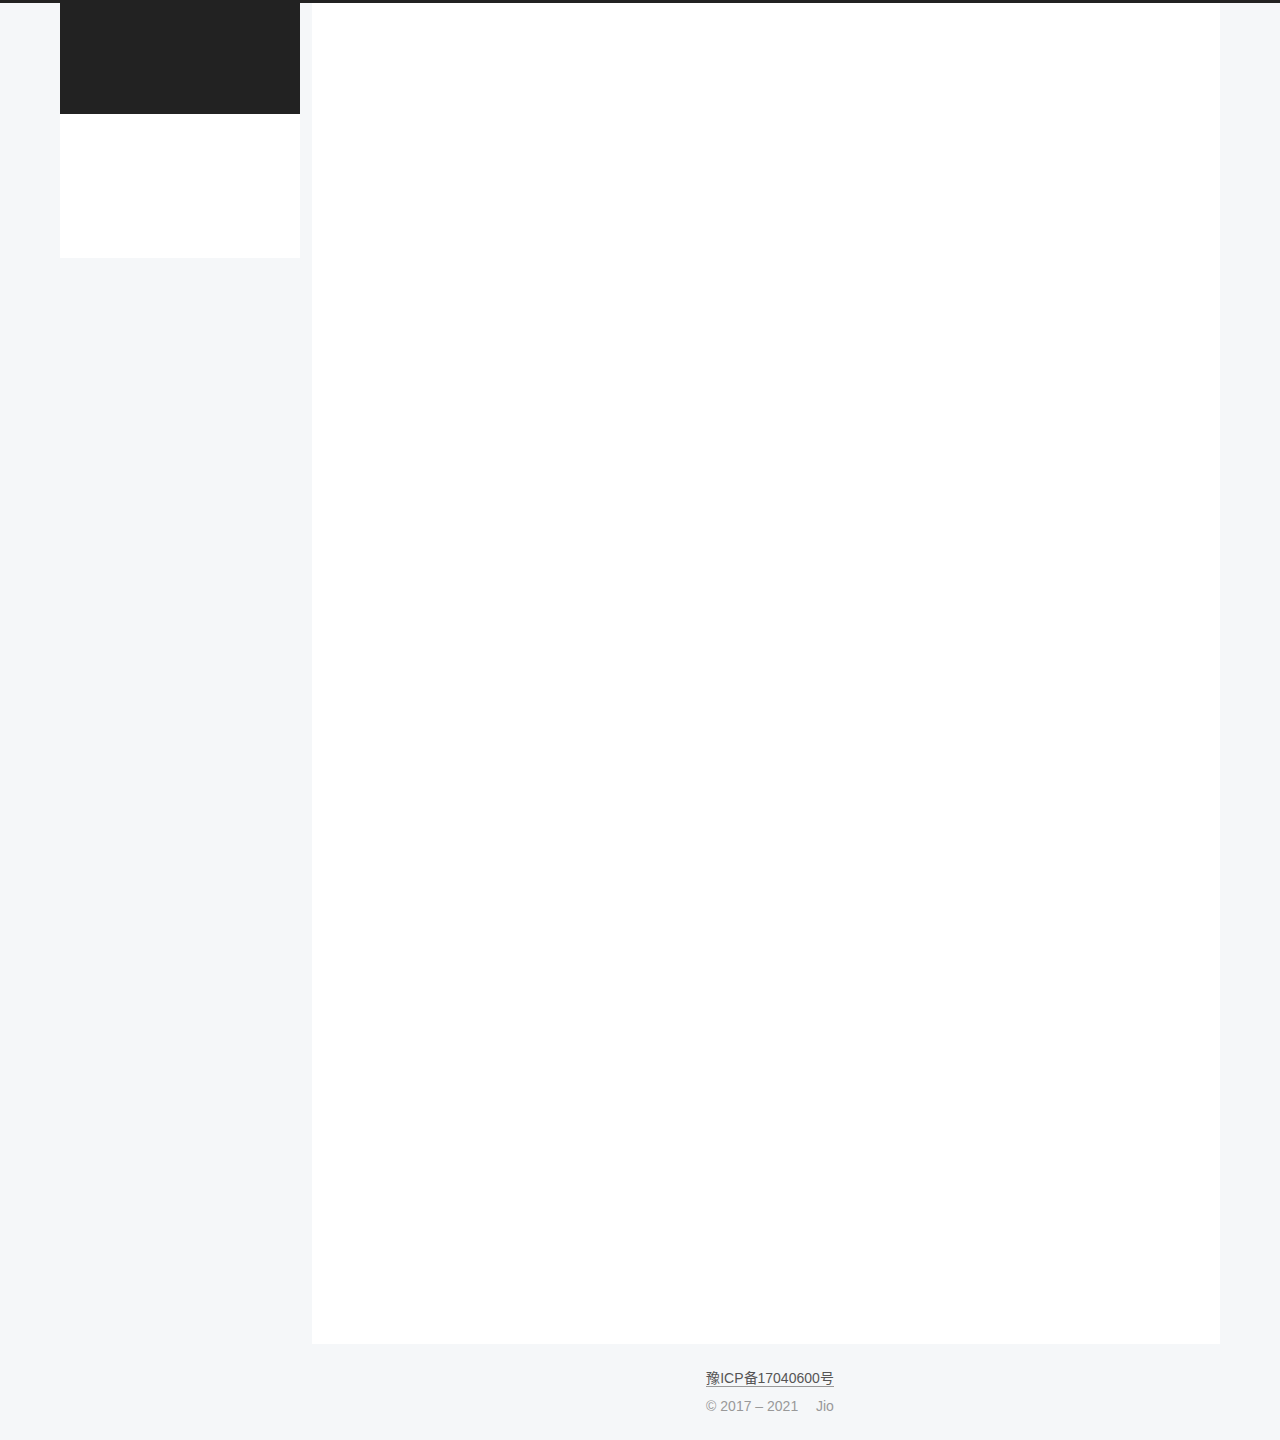
==== commit caf7c64f: "Site updated: 2021-04-03 18:44:32" ====
--- a/index.html
+++ b/index.html
@@ -45,6 +45,15 @@
   
 
 
+  <script>
+    var _hmt = _hmt || [];
+    (function() {
+      var hm = document.createElement("script");
+      hm.src = "https://hm.baidu.com/hm.js?f1158f0bc22c2532e0a01be552e40f9d";
+      var s = document.getElementsByTagName("script")[0];
+      s.parentNode.insertBefore(hm, s);
+    })();
+  </script>
 
 
 
@@ -179,6 +188,13 @@
             </span>
 
           
+            <span id="/2021/04/02/helloworld/" class="post-meta-item leancloud_visitors" data-flag-title="helloworld" title="阅读次数">
+              <span class="post-meta-item-icon">
+                <i class="fa fa-eye"></i>
+              </span>
+              <span class="post-meta-item-text">阅读次数：</span>
+              <span class="leancloud-visitors-count"></span>
+            </span>
   
   <span class="post-meta-item">
     
@@ -250,6 +266,13 @@
             </span>
 
           
+            <span id="/2021/04/02/hello-world/" class="post-meta-item leancloud_visitors" data-flag-title="Hello World" title="阅读次数">
+              <span class="post-meta-item-icon">
+                <i class="fa fa-eye"></i>
+              </span>
+              <span class="post-meta-item-text">阅读次数：</span>
+              <span class="leancloud-visitors-count"></span>
+            </span>
   
   <span class="post-meta-item">
     
@@ -402,6 +425,8 @@
         
 
         
+  <div class="beian"><a href="https://beian.miit.gov.cn/" rel="noopener" target="_blank">豫ICP备17040600号 </a>
+  </div>
 
 <div class="copyright">
   
@@ -416,10 +441,99 @@
         
 
 
-
-
-
-
+  <div style="display: none;">
+    <script src="//s95.cnzz.com/z_stat.php?id=1279810335&web_id=1279810335"></script>
+  </div>
+
+
+
+
+<script>
+  (function() {
+    function leancloudSelector(url) {
+      url = encodeURI(url);
+      return document.getElementById(url).querySelector('.leancloud-visitors-count');
+    }
+
+    function addCount(Counter) {
+      var visitors = document.querySelector('.leancloud_visitors');
+      var url = decodeURI(visitors.id);
+      var title = visitors.dataset.flagTitle;
+
+      Counter('get', '/classes/Counter?where=' + encodeURIComponent(JSON.stringify({ url })))
+        .then(response => response.json())
+        .then(({ results }) => {
+          if (results.length > 0) {
+            var counter = results[0];
+            leancloudSelector(url).innerText = counter.time + 1;
+            Counter('put', '/classes/Counter/' + counter.objectId, { time: { '__op': 'Increment', 'amount': 1 } })
+              .catch(error => {
+                console.error('Failed to save visitor count', error);
+              });
+          } else {
+              leancloudSelector(url).innerText = 'Counter not initialized! More info at console err msg.';
+              console.error('ATTENTION! LeanCloud counter has security bug, see how to solve it here: https://github.com/theme-next/hexo-leancloud-counter-security. \n However, you can still use LeanCloud without security, by setting `security` option to `false`.');
+            
+          }
+        })
+        .catch(error => {
+          console.error('LeanCloud Counter Error', error);
+        });
+    }
+
+    function showTime(Counter) {
+      var visitors = document.querySelectorAll('.leancloud_visitors');
+      var entries = [...visitors].map(element => {
+        return decodeURI(element.id);
+      });
+
+      Counter('get', '/classes/Counter?where=' + encodeURIComponent(JSON.stringify({ url: { '$in': entries } })))
+        .then(response => response.json())
+        .then(({ results }) => {
+          for (let url of entries) {
+            let target = results.find(item => item.url === url);
+            leancloudSelector(url).innerText = target ? target.time : 0;
+          }
+        })
+        .catch(error => {
+          console.error('LeanCloud Counter Error', error);
+        });
+    }
+
+    let { app_id, app_key, server_url } = {"enable":true,"app_id":"cBc214HYwQ396nrzoPrRilYT-gzGzoHsz","app_key":"x3NYXyP5vSeShNPs7p6vkMnI","server_url":"https://visitors-api.jio.ee","Dependencies":"https://github.com/theme-next/hexo-leancloud-counter-security","security":true};
+    function fetchData(api_server) {
+      var Counter = (method, url, data) => {
+        return fetch(`${api_server}/1.1${url}`, {
+          method,
+          headers: {
+            'X-LC-Id'     : app_id,
+            'X-LC-Key'    : app_key,
+            'Content-Type': 'application/json',
+          },
+          body: JSON.stringify(data)
+        });
+      };
+      if (CONFIG.page.isPost) {
+        if (CONFIG.hostname !== location.hostname) return;
+        addCount(Counter);
+      } else if (document.querySelectorAll('.post-title-link').length >= 1) {
+        showTime(Counter);
+      }
+    }
+
+    let api_server = app_id.slice(-9) !== '-MdYXbMMI' ? server_url : `https://${app_id.slice(0, 8).toLowerCase()}.api.lncldglobal.com`;
+
+    if (api_server) {
+      fetchData(api_server);
+    } else {
+      fetch('https://app-router.leancloud.cn/2/route?appId=' + app_id)
+        .then(response => response.json())
+        .then(({ api_server }) => {
+          fetchData('https://' + api_server);
+        });
+    }
+  })();
+</script>
 
 
       </div>
--- a/css/main.css
+++ b/css/main.css
@@ -1169,7 +1169,7 @@
 }
 .links-of-author a::before,
 .links-of-author span.exturl::before {
-  background: #ff1167;
+  background: #5b46b9;
   border-radius: 50%;
   content: ' ';
   display: inline-block;
